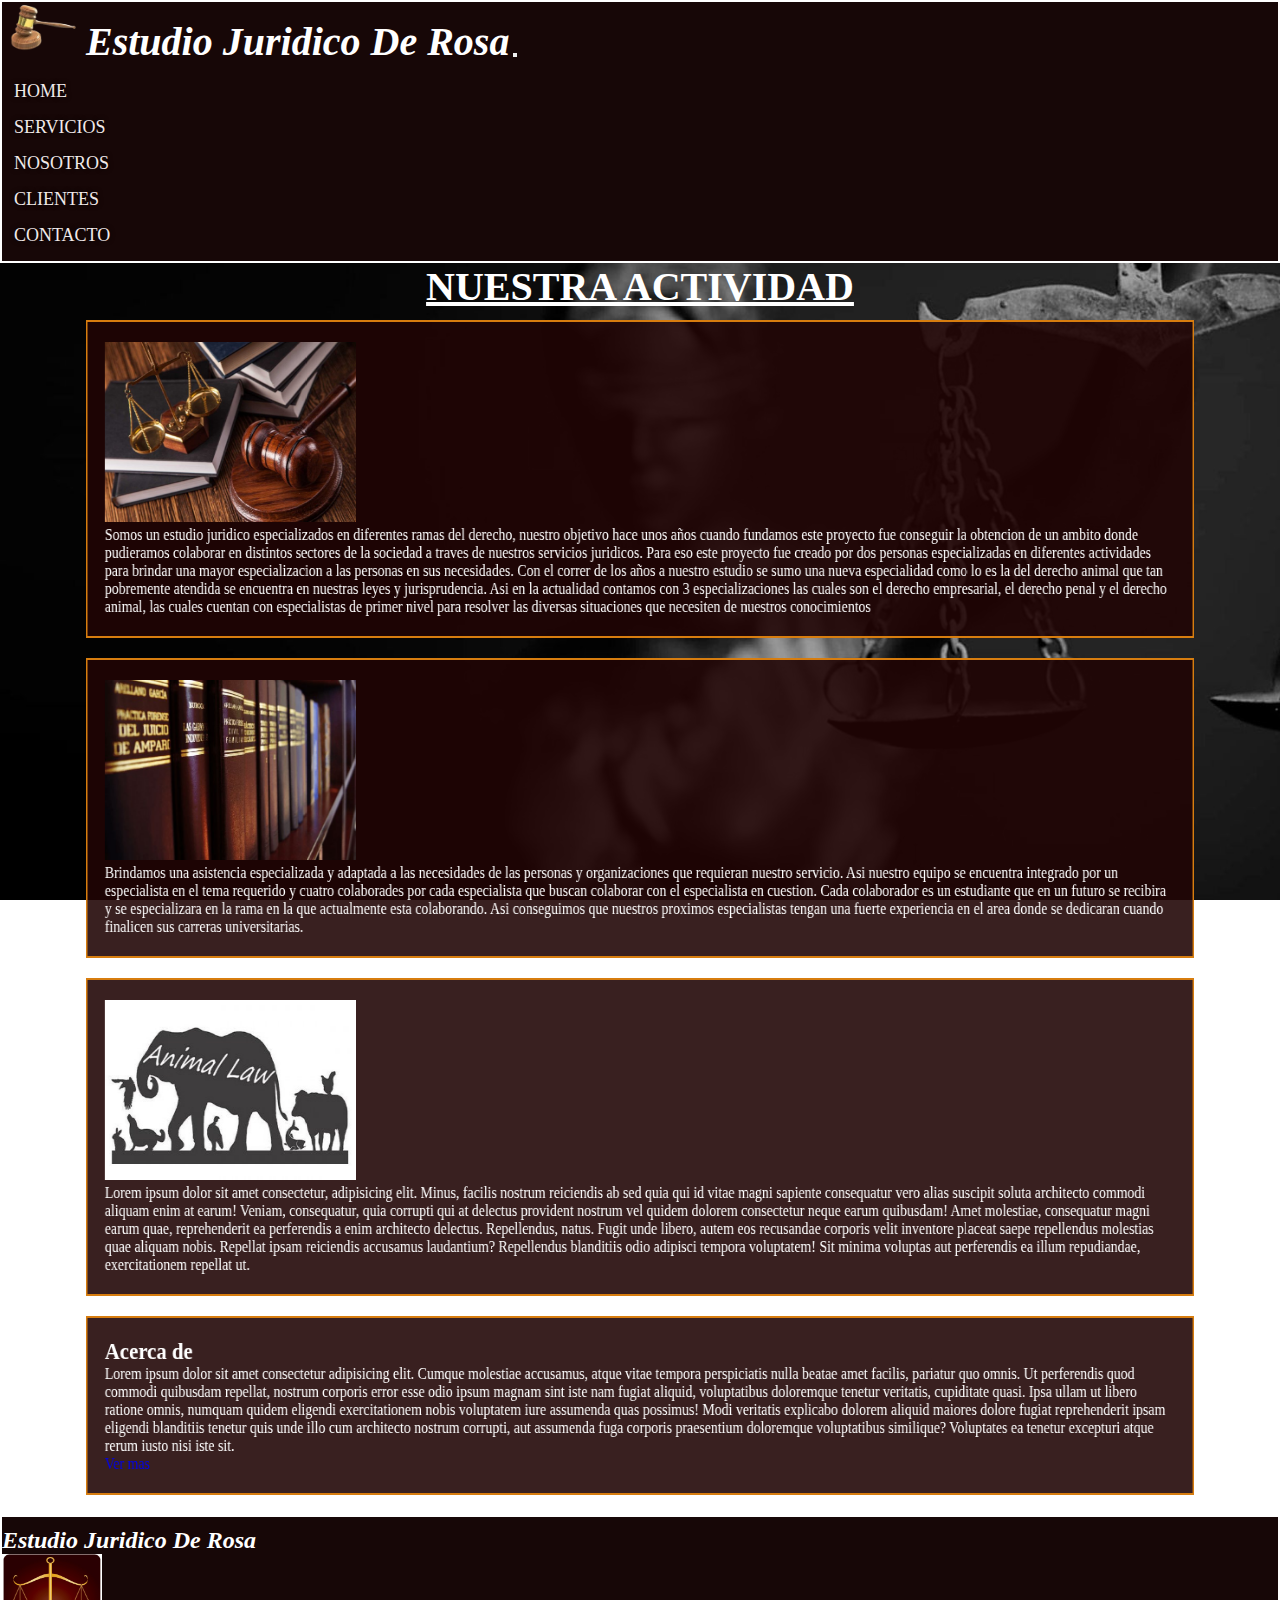
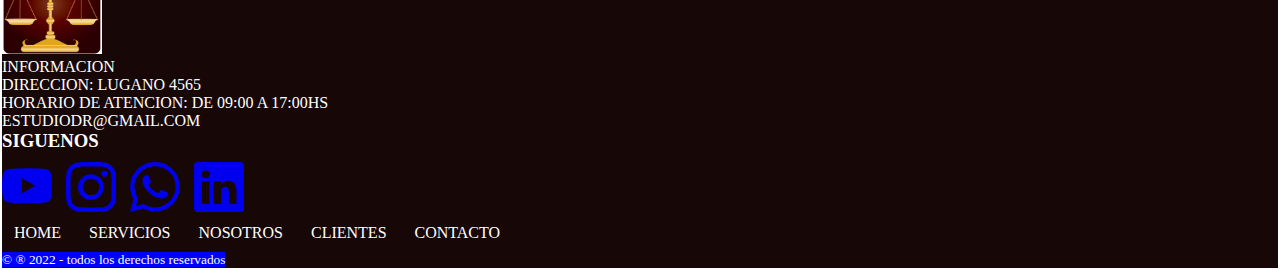
==== index.html @ 2b735aaf "agregando sass al proyecto" ====
<!DOCTYPE html>
<html lang="es">
<head>
<link rel="apple-touch-icon" sizes="180x180" href="./assets/favicon/apple-touch-icon.png">
<link rel="icon" type="image/png" sizes="32x32" href="./assets/favicon/favicon-32x32.png">
<link rel="icon" type="image/png" sizes="16x16" href="./assets/favicon/favicon-16x16.png">
<link rel="manifest" href="./assets/favicon/">
<link rel="preconnect" href="https://fonts.googleapis.com">
    <meta charset="UTF-8">
    <meta http-equiv="X-UA-Compatible" content="IE=edge">
    <meta name="viewport" content="width=device-width, initial-scale=1.0">
    <link rel="stylesheet" href="https://cdn.jsdelivr.net/npm/bootstrap@4.6.2/dist/css/bootstrap.min.css" integrity="sha384-xOolHFLEh07PJGoPkLv1IbcEPTNtaed2xpHsD9ESMhqIYd0nLMwNLD69Npy4HI+N" crossorigin="anonymous">
    <link rel="stylesheet" href="./css/nosotros.css">
    <title>home</title>
</head>
<body>
    <section class="grid1">
    <header class="container-fluid">
        <nav class="navbar navbar-expand-lg navbar-dark">
            <a class="navbar-brand" href="#"><img src="./assets/martillo-justicia-removebg-preview.png" alt="martillo"></a>
            <a class="tituloestudio navbar-brand" href="#">Estudio Juridico De Rosa</a>
            <button class="navbar-toggler" type="button" data-toggle="collapse" data-target="#collapsibleNavbar">
            <span class="navbar-toggler-icon"></span>
            </button>

            <div class="collapse navbar-collapse justify-content-end" id="collapsibleNavbar">
            <ul class="navbar-nav">
                <li class="nav-item">
                <a class="nav-link" href="#">Home</a>
                </li>
                <li class="nav-item">
                <a class="nav-link" href="./pages/servicios.html">Servicios</a>
                </li>
                <li class="nav-item">
                <a class="nav-link" href="./pages/nosotros.html">Nosotros</a>
                </li>
                <li class="nav-item">
                <a class="nav-link" href="./pages/clientes.html">Clientes</a>
                </li>
                <li class="nav-item">
                <a class="nav-link" href="./pages/contacto.html">Contacto</a>
                </li>
            </ul>
            </div>
        </nav>
    </header>
    <main class="container-fluid">
        <h2 class="tituloindex">nuestra actividad</h2>
        <section class="container-fluid">
            <div class="row">
        <article class="art1 col-sm-12 col-md-6 col-lg-12 text-center">
            <img src="assets/foto-Estudio-Juridico-Maria-Victoria-Giorda-01.jpg" class="rounded-circle img-fluid" alt="libros juridicos, balanza y martillo">
            <p class="text-center">Somos un estudio juridico especializados en diferentes ramas del derecho, nuestro objetivo hace unos años cuando fundamos este proyecto fue conseguir la obtencion de un ambito donde pudieramos colaborar en distintos sectores de la sociedad a traves de nuestros servicios juridicos. Para eso este proyecto fue creado por dos personas especializadas en diferentes actividades para brindar una mayor especializacion a las personas en sus necesidades. Con el correr de los años a nuestro estudio se sumo una nueva especialidad como lo es la del derecho animal que tan pobremente atendida se encuentra en nuestras leyes y jurisprudencia. Asi en la actualidad contamos con 3 especializaciones las cuales son el derecho empresarial, el derecho penal y el derecho animal, las cuales cuentan con especialistas de primer nivel para resolver las diversas situaciones que necesiten de nuestros conocimientos</p>
        </article>
        <article class="art1 col-sm-12 col-md-6 col-lg-12 text-center">
            <img src="assets/juridico2.jpg" class="rounded-circle img-fluid" alt="libros en estanteria">
            <p class="text-center">Brindamos una asistencia especializada y adaptada a las necesidades de las personas y organizaciones que requieran nuestro servicio. Asi nuestro equipo se encuentra integrado por un especialista en el tema requerido y cuatro colaborades por cada especialista que buscan colaborar con el especialista en cuestion. Cada colaborador es un estudiante que en un futuro se recibira y se especializara en la rama en la que actualmente esta colaborando. Asi conseguimos que nuestros proximos especialistas tengan una fuerte experiencia en el area donde se dedicaran cuando finalicen sus carreras universitarias.</p>
        </article>
        <article class="art1 col-sm-12 col-md-6 col-lg-6 text-center">
            <img src="assets/Animal Law Picture.jpg" class="rounded-circle img-fluid" alt="derecho animal"><p class="text-center">Lorem ipsum dolor sit amet consectetur, adipisicing elit. Minus, facilis nostrum reiciendis ab sed quia qui id vitae magni sapiente consequatur vero alias suscipit soluta architecto commodi aliquam enim at earum! Veniam, consequatur, quia corrupti qui at delectus provident nostrum vel quidem dolorem consectetur neque earum quibusdam! Amet molestiae, consequatur magni earum quae, reprehenderit ea perferendis a enim architecto delectus. Repellendus, natus. Fugit unde libero, autem eos recusandae corporis velit inventore placeat saepe repellendus molestias quae aliquam nobis. Repellat ipsam reiciendis accusamus laudantium? Repellendus blanditiis odio adipisci tempora voluptatem! Sit minima voluptas aut perferendis ea illum repudiandae, exercitationem repellat ut.</p>
        </article>
        <article class="art1 col-sm-12 col-md-6 col-lg-6">
            <h2 class="text-center">Acerca de</h2>
            <p class="text-center">Lorem ipsum dolor sit amet consectetur adipisicing elit. Cumque molestiae accusamus, atque vitae tempora perspiciatis nulla beatae amet facilis, pariatur quo omnis. Ut perferendis quod commodi quibusdam repellat, nostrum corporis error esse odio ipsum magnam sint iste nam fugiat aliquid, voluptatibus doloremque tenetur veritatis, cupiditate quasi. Ipsa ullam ut libero ratione omnis, numquam quidem eligendi exercitationem nobis voluptatem iure assumenda quas possimus! Modi veritatis explicabo dolorem aliquid maiores dolore fugiat reprehenderit ipsam eligendi blanditiis tenetur quis unde illo cum architecto nostrum corrupti, aut assumenda fuga corporis praesentium doloremque voluptatibus similique? Voluptates ea tenetur excepturi atque rerum iusto nisi iste sit.</p>
            <a href="./pages/nosotros.html" class="btn btn-primary text-center">Ver mas</a>
        </article>
    </div>
    </section>
    </main>
<footer class="nosfooter container-fluid">
    <section class="container-fluid">
        <div class="row">
            <article class="botnos col-sm-12 col-lg-4 text-center">
                <h2 class="titulofooternos">Estudio Juridico De Rosa</h2>
                <img src="../assets/Balanza_justicia.jpg" class="logofooter img-fluid" alt="balanza de la justicia" id="img-center">
            </article>
            <article class="col-sm-12 col-lg-4 text-center">
                <ul class="infonos">
                    <li>informacion</li>
                    <li><a class="direccion" href="https://goo.gl/maps/H2iLxFcvWAWeEneF6">direccion: lugano 4565</a></li>
                    <li>horario de atencion: de 09:00 a 17:00hs</li>
                    <li><a href="mailto:estudiodr@gmail.com?subject=Consultaproducto&body=Hola, quisiera arreglar una cita con ustedes para consultar sobre un tema referido sector de" target="_blank" class="direccion">estudiodr@gmail.com</a></li>
                </ul>
            </article>
            <article class="col-sm-12 col-lg-4 text-center">
                <div class="redesnos">
                    <h3 class="siguenos">siguenos</h3>
                <div class="espacios">
                    <a href="https://www.youtube.com/" target="_blank"><svg xmlns="http://www.w3.org/2000/svg" width="50" height="50" fill="currentColor" class="bi bi-youtube" viewBox="0 0 16 16">
                    <path d="M8.051 1.999h.089c.822.003 4.987.033 6.11.335a2.01 2.01 0 0 1 1.415 1.42c.101.38.172.883.22 1.402l.01.104.022.26.008.104c.065.914.073 1.77.074 1.957v.075c-.001.194-.01 1.108-.082 2.06l-.008.105-.009.104c-.05.572-.124 1.14-.235 1.558a2.007 2.007 0 0 1-1.415 1.42c-1.16.312-5.569.334-6.18.335h-.142c-.309 0-1.587-.006-2.927-.052l-.17-.006-.087-.004-.171-.007-.171-.007c-1.11-.049-2.167-.128-2.654-.26a2.007 2.007 0 0 1-1.415-1.419c-.111-.417-.185-.986-.235-1.558L.09 9.82l-.008-.104A31.4 31.4 0 0 1 0 7.68v-.123c.002-.215.01-.958.064-1.778l.007-.103.003-.052.008-.104.022-.26.01-.104c.048-.519.119-1.023.22-1.402a2.007 2.007 0 0 1 1.415-1.42c.487-.13 1.544-.21 2.654-.26l.17-.007.172-.006.086-.003.171-.007A99.788 99.788 0 0 1 7.858 2h.193zM6.4 5.209v4.818l4.157-2.408L6.4 5.209z"/>
                    </svg></a>
                    <a href="https://www.instagram.com/" target="_blank"><svg xmlns="http://www.w3.org/2000/svg" width="50" height="50" fill="currentColor" class="bi bi-instagram" viewBox="0 0 16 16">
                    <path d="M8 0C5.829 0 5.556.01 4.703.048 3.85.088 3.269.222 2.76.42a3.917 3.917 0 0 0-1.417.923A3.927 3.927 0 0 0 .42 2.76C.222 3.268.087 3.85.048 4.7.01 5.555 0 5.827 0 8.001c0 2.172.01 2.444.048 3.297.04.852.174 1.433.372 1.942.205.526.478.972.923 1.417.444.445.89.719 1.416.923.51.198 1.09.333 1.942.372C5.555 15.99 5.827 16 8 16s2.444-.01 3.298-.048c.851-.04 1.434-.174 1.943-.372a3.916 3.916 0 0 0 1.416-.923c.445-.445.718-.891.923-1.417.197-.509.332-1.09.372-1.942C15.99 10.445 16 10.173 16 8s-.01-2.445-.048-3.299c-.04-.851-.175-1.433-.372-1.941a3.926 3.926 0 0 0-.923-1.417A3.911 3.911 0 0 0 13.24.42c-.51-.198-1.092-.333-1.943-.372C10.443.01 10.172 0 7.998 0h.003zm-.717 1.442h.718c2.136 0 2.389.007 3.232.046.78.035 1.204.166 1.486.275.373.145.64.319.92.599.28.28.453.546.598.92.11.281.24.705.275 1.485.039.843.047 1.096.047 3.231s-.008 2.389-.047 3.232c-.035.78-.166 1.203-.275 1.485a2.47 2.47 0 0 1-.599.919c-.28.28-.546.453-.92.598-.28.11-.704.24-1.485.276-.843.038-1.096.047-3.232.047s-2.39-.009-3.233-.047c-.78-.036-1.203-.166-1.485-.276a2.478 2.478 0 0 1-.92-.598 2.48 2.48 0 0 1-.6-.92c-.109-.281-.24-.705-.275-1.485-.038-.843-.046-1.096-.046-3.233 0-2.136.008-2.388.046-3.231.036-.78.166-1.204.276-1.486.145-.373.319-.64.599-.92.28-.28.546-.453.92-.598.282-.11.705-.24 1.485-.276.738-.034 1.024-.044 2.515-.045v.002zm4.988 1.328a.96.96 0 1 0 0 1.92.96.96 0 0 0 0-1.92zm-4.27 1.122a4.109 4.109 0 1 0 0 8.217 4.109 4.109 0 0 0 0-8.217zm0 1.441a2.667 2.667 0 1 1 0 5.334 2.667 2.667 0 0 1 0-5.334z"/>
                    </svg></a>
                    <a href="https://web.whatsapp.com/" target="_blank"><svg xmlns="http://www.w3.org/2000/svg" width="50" height="50" fill="currentColor" class="bi bi-whatsapp" viewBox="0 0 16 16">
                    <path d="M13.601 2.326A7.854 7.854 0 0 0 7.994 0C3.627 0 .068 3.558.064 7.926c0 1.399.366 2.76 1.057 3.965L0 16l4.204-1.102a7.933 7.933 0 0 0 3.79.965h.004c4.368 0 7.926-3.558 7.93-7.93A7.898 7.898 0 0 0 13.6 2.326zM7.994 14.521a6.573 6.573 0 0 1-3.356-.92l-.24-.144-2.494.654.666-2.433-.156-.251a6.56 6.56 0 0 1-1.007-3.505c0-3.626 2.957-6.584 6.591-6.584a6.56 6.56 0 0 1 4.66 1.931 6.557 6.557 0 0 1 1.928 4.66c-.004 3.639-2.961 6.592-6.592 6.592zm3.615-4.934c-.197-.099-1.17-.578-1.353-.646-.182-.065-.315-.099-.445.099-.133.197-.513.646-.627.775-.114.133-.232.148-.43.05-.197-.1-.836-.308-1.592-.985-.59-.525-.985-1.175-1.103-1.372-.114-.198-.011-.304.088-.403.087-.088.197-.232.296-.346.1-.114.133-.198.198-.33.065-.134.034-.248-.015-.347-.05-.099-.445-1.076-.612-1.47-.16-.389-.323-.335-.445-.34-.114-.007-.247-.007-.38-.007a.729.729 0 0 0-.529.247c-.182.198-.691.677-.691 1.654 0 .977.71 1.916.81 2.049.098.133 1.394 2.132 3.383 2.992.47.205.84.326 1.129.418.475.152.904.129 1.246.08.38-.058 1.171-.48 1.338-.943.164-.464.164-.86.114-.943-.049-.084-.182-.133-.38-.232z"/>
                    </svg></a>
                    <a href="https://ar.linkedin.com/" target="_blank"><svg xmlns="http://www.w3.org/2000/svg" width="50" height="50" fill="currentColor" class="bi bi-linkedin" viewBox="0 0 16 16">
                    <path d="M0 1.146C0 .513.526 0 1.175 0h13.65C15.474 0 16 .513 16 1.146v13.708c0 .633-.526 1.146-1.175 1.146H1.175C.526 16 0 15.487 0 14.854V1.146zm4.943 12.248V6.169H2.542v7.225h2.401zm-1.2-8.212c.837 0 1.358-.554 1.358-1.248-.015-.709-.52-1.248-1.342-1.248-.822 0-1.359.54-1.359 1.248 0 .694.521 1.248 1.327 1.248h.016zm4.908 8.212V9.359c0-.216.016-.432.08-.586.173-.431.568-.878 1.232-.878.869 0 1.216.662 1.216 1.634v3.865h2.401V9.25c0-2.22-1.184-3.252-2.764-3.252-1.274 0-1.845.7-2.165 1.193v.025h-.016a5.54 5.54 0 0 1 .016-.025V6.169h-2.4c.03.678 0 7.225 0 7.225h2.4z"/>
                    </svg></a>
                </div>
                </div>
            </article>
            <article class="col-sm-12 col-lg-12 text-center">
                <nav class="menunosotrosfooter">
                    <ul class="menuu">
                        <li class="nos12"> <a href="#" class="noso">home</a></li>
                        <li class="nos12"> <a href="./pages/servicios.html" class="noso">servicios</a></li>
                        <li class="nos12"> <a href="./pages/nosotros.html" class="noso">nosotros</a></li>
                        <li class="nos12"> <a href="./pages/clientes.html" class="noso">clientes</a></li>
                        <li class="nos12"> <a href="./pages/contacto.html" class="noso">contacto</a></li>
                    </ul>
                </nav>
            </article>
            <article class="col-sm-12 col-lg-12 text-center">
                <div class="derechosfooter">
                    <small class="derechonoso">&copy; &reg; 2022 - todos los derechos reservados</small>
                </div>
            </article>
</footer>
</section>
<script src="https://cdn.jsdelivr.net/npm/jquery@3.5.1/dist/jquery.slim.min.js" integrity="sha384-DfXdz2htPH0lsSSs5nCTpuj/zy4C+OGpamoFVy38MVBnE+IbbVYUew+OrCXaRkfj" crossorigin="anonymous"></script>
<script src="https://cdn.jsdelivr.net/npm/popper.js@1.16.1/dist/umd/popper.min.js" integrity="sha384-9/reFTGAW83EW2RDu2S0VKaIzap3H66lZH81PoYlFhbGU+6BZp6G7niu735Sk7lN" crossorigin="anonymous"></script>
<script src="https://cdn.jsdelivr.net/npm/bootstrap@4.6.2/dist/js/bootstrap.min.js" integrity="sha384-+sLIOodYLS7CIrQpBjl+C7nPvqq+FbNUBDunl/OZv93DB7Ln/533i8e/mZXLi/P+" crossorigin="anonymous"></script>
</div>
</section>
</body>
</html>
---- css/nosotros.css ----
* {
  padding: 0%;
  margin: 0%;
  box-sizing: border-box;
  text-decoration: none;
  list-style: none;
}

/*page nosotros */
header {
  background-color: rgb(23, 7, 7);
  border: 2px solid white;
}
header .navbar-dark .nav-link {
  color: rgb(241, 233, 233) !important;
}

.mainnosotros .titulo22 {
  display: flex;
  justify-content: center;
  color: white;
  text-decoration: underline;
  font-size: 40px;
  padding-bottom: 10px;
  text-transform: uppercase;
}
.mainnosotros .nosotrostexto {
  color: white;
  text-align: center;
}
.mainnosotros .nuestroequipo {
  display: flex;
  justify-content: center;
  color: white;
  text-decoration: underline;
  font-size: 40px;
  padding-bottom: 10px;
  text-transform: uppercase;
}
.mainnosotros .artnos {
  background-color: rgba(33, 5, 5, 0.89);
  border: 2px solid rgb(215, 125, 15);
  padding-top: 10px;
  transform: rotateY(30deg);
  transition-duration: 2s;
  color: white;
  padding: 20px;
  margin-bottom: 20px;
}
.mainnosotros :hover {
  transform: scale(1);
  border-radius: 20px;
}
.mainnosotros .nombres {
  text-shadow: 0 0 10px #000;
}

.nosfooter {
  background-color: rgb(23, 7, 7);
  border: 2px solid white;
  color: white;
  padding-top: 10px;
}
.nosfooter .titulofooternos {
  color: white;
  font-family: "Cormorant SC", serif;
  font-style: italic;
}
.nosfooter .logofooter {
  height: 100px;
  width: 100px;
}
.nosfooter .infonos {
  font-family: "Times New Roman", Times, serif;
  text-transform: uppercase;
}
.nosfooter .direccion {
  color: white;
}
.nosfooter .direccion:hover {
  text-decoration: none;
  color: white;
}
.nosfooter .menunosotrosfooter .nos12 {
  display: inline-block;
  text-transform: uppercase;
  padding: 8px 12px;
}
.nosfooter .noso {
  color: white;
}
.nosfooter .noso:hover {
  text-decoration: none;
  color: white;
}
.nosfooter .siguenos {
  text-transform: uppercase;
  font-family: "Times New Roman", Times, serif;
}
.nosfooter .derechonoso {
  background-color: blue;
}
.nosfooter .espacios {
  letter-spacing: 10px;
  padding-top: 10px;
}

/*page index*/
header {
  background-color: rgb(23, 7, 7);
  border: 2px solid white;
}
header .tituloestudio {
  color: white;
  font-family: "Cormorant SC", serif;
  font-style: italic;
  font-size: 40px;
  font-weight: bold;
}
header .tituloestudio :hover {
  text-decoration: none;
  color: white;
}
header .navbar .navbar-brand img {
  width: 80px;
}
header .navbar .navbar-nav {
  font-size: 18px;
  line-height: 2;
  text-transform: uppercase;
  padding: 8px 12px;
  color: white;
}
header .navbar .navbar-nav a {
  color: white;
}
header .navbar .navbar-nav .nav-link {
  text-decoration: none;
  color: white;
  text-shadow: 0 0 5px #000;
}
header .navbar .nav-item:hover {
  background-color: brown;
  transform: scale(1.2);
  border-radius: 3px;
}

main {
  background-image: url(../assets/fondopagina.jpg);
  background-size: cover;
  background-attachment: fixed;
}
main .tituloindex {
  display: flex;
  justify-content: center;
  color: white;
  text-decoration: underline;
  font-size: 40px;
  padding-bottom: 10px;
  text-transform: uppercase;
}
main .art1 {
  background-color: rgba(33, 5, 5, 0.89);
  border: 2px solid rgb(215, 125, 15);
  padding-top: 10px;
  transform: rotateY(30deg);
  transition-duration: 2s;
  color: white;
  padding: 20px;
  margin-bottom: 20px;
}
main :hover {
  transform: scale(1);
  border-radius: 20px;
}
main .btn-primary:hover {
  background-color: rgb(233, 150, 72);
  color: rgb(70, 220, 247);
}
main img {
  height: 180px;
  width: 290px;
}

/* page servicios */
.mainservi {
  color: white;
}
.mainservi .tituloservi {
  display: flex;
  justify-content: center;
  font-size: 40px;
  text-transform: uppercase;
  text-decoration: underline;
}
.mainservi .articulo1servi {
  background-color: rgba(33, 5, 5, 0.89);
  border: 2px solid rgb(215, 125, 15);
  transition-duration: 2s;
}
.mainservi .articulo1servi:hover {
  transform: scale(1.1);
}
.mainservi .articulo2servi {
  background-color: rgba(33, 5, 5, 0.89);
  border: 2px solid rgb(215, 125, 15);
  transition-duration: 2s;
}
.mainservi .articulo2servi:hover {
  transform: scale(1.1);
}
.mainservi .articulo3servi {
  background-color: rgba(33, 5, 5, 0.89);
  border: 2px solid rgb(215, 125, 15);
  transition-duration: 2s;
}
.mainservi .articulo3servi:hover {
  transform: scale(1.1);
}
.mainservi .carousel-inner img {
  width: 100%;
  height: 50%;
}
.mainservi .carousel-inner .titulocarru {
  text-shadow: 0 0 10px #000;
  text-transform: capitalize;
  font-size: 50px;
}
.mainservi .carousel-inner .parrafocarru {
  font-size: 20px;
  font-style: italic;
}
.mainservi .carousel-indicators li {
  border-radius: 40%;
  height: 20px;
  width: 20px;
  border: 2px solid rgb(215, 125, 15);
}

/* page clientes */
.mainclientes {
  background-image: url(../assets/fondopagina.jpg);
  background-size: cover;
  background-attachment: fixed;
  gap: 20px;
  padding: 10px;
  color: white;
}
.mainclientes .clien0 .tituloclientes {
  font-size: 40px;
  text-transform: uppercase;
  text-decoration: underline;
}
.mainclientes .clien0 .parrafocliente {
  padding: 10px;
}
.mainclientes .nombrecliente {
  padding: 10px;
  font-style: italic;
  text-transform: uppercase;
}
.mainclientes .clien1 {
  background-color: rgba(33, 5, 5, 0.89);
  border: 2px solid rgb(215, 125, 15);
  text-align: center;
  transform: skewX(10deg);
}
.mainclientes .clien2 {
  background-color: rgba(33, 5, 5, 0.89);
  border: 2px solid rgb(215, 125, 15);
  text-align: center;
  transform: skewX(10deg);
}
.mainclientes .clien3 {
  background-color: rgba(33, 5, 5, 0.89);
  border: 2px solid rgb(215, 125, 15);
  text-align: center;
  transform: skewX(10deg);
}
.mainclientes .parra1 {
  padding: 10px;
}

/* page contacto */
.maincontacto {
  grid-area: maincontacto;
  background-image: url(../assets/fondopagina.jpg);
  background-size: cover;
  background-attachment: fixed;
  display: grid;
  grid-template-columns: 1fr;
  gap: 20px;
  padding: 10px;
  color: white;
}
.maincontacto .titulocontacto {
  display: flex;
  justify-content: center;
  font-size: 50px;
  text-transform: uppercase;
  text-decoration: underline;
  font-family: cursive;
  animation-duration: 2s;
  animation-name: aparecer;
  animation-delay: 5s;
  animation-direction: alternate;
  animation-iteration-count: infinite;
}
@keyframes aparecer {
  0% {
    opacity: 0;
  }
  100% {
    opacity: 1;
  }
}
.maincontacto .formulario {
  place-self: center;
  text-transform: uppercase;
}
.maincontacto .formulario input {
  transition: all 2s;
}
.maincontacto .formulario :focus {
  font-size: 50px;
  border: 4px solid cornflowerblue color red;
}
.maincontacto .formulario ::placeholder {
  color: black;
  font-weight: 900;
  text-align: center;
  font-style: italic;
}
.maincontacto .map {
  display: grid;
  place-self: center;
}
.maincontacto .map .titulomapa {
  display: flex;
  justify-content: center;
  font-size: 30px;
  text-transform: uppercase;
  text-decoration: underline;
  animation-duration: 2s;
  animation-name: aparecer;
  animation-delay: 5s;
  animation-direction: alternate;
  animation-iteration-count: infinite;
}
.maincontacto .map .mapa {
  display: grid;
  place-self: center;
  height: 280px;
  width: 380px;
}
.maincontacto .map .mapa:hover {
  transform: scale(1.1);
  transition: all 2s;
}

/*# sourceMappingURL=nosotros.css.map */
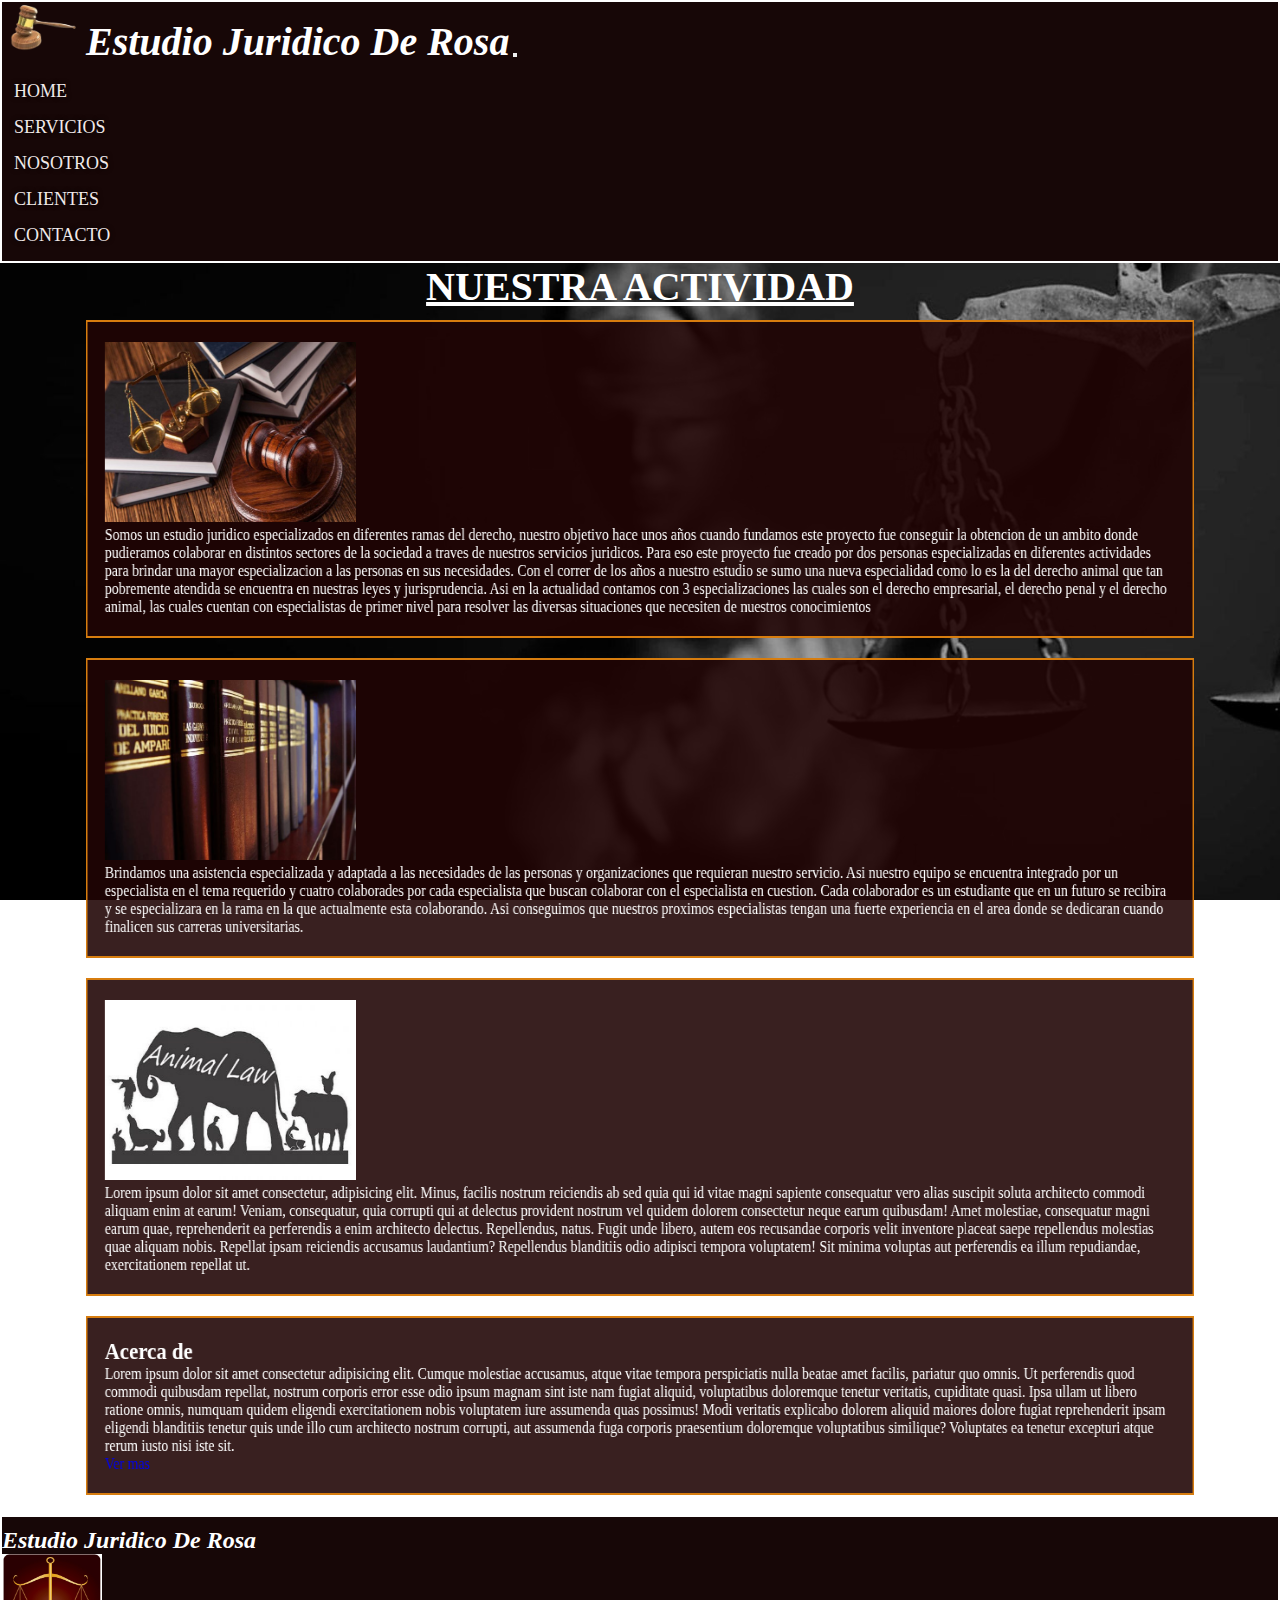
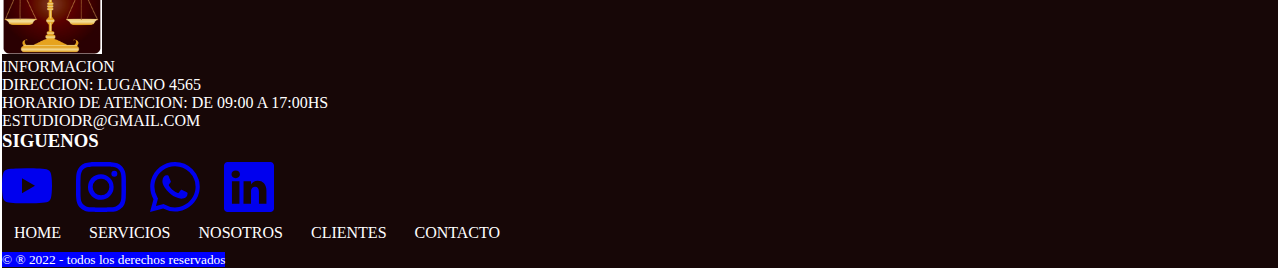
==== commit 1264f051: "agregando maps,mixim,extends,keywords" ====
--- a/index.html
+++ b/index.html
@@ -72,7 +72,7 @@
         <div class="row">
             <article class="botnos col-sm-12 col-lg-4 text-center">
                 <h2 class="titulofooternos">Estudio Juridico De Rosa</h2>
-                <img src="../assets/Balanza_justicia.jpg" class="logofooter img-fluid" alt="balanza de la justicia" id="img-center">
+                <img src="./assets/Balanza_justicia.jpg" class="logofooter img-fluid" alt="balanza de la justicia" id="img-center">
             </article>
             <article class="col-sm-12 col-lg-4 text-center">
                 <ul class="infonos">
@@ -85,7 +85,7 @@
             <article class="col-sm-12 col-lg-4 text-center">
                 <div class="redesnos">
                     <h3 class="siguenos">siguenos</h3>
-                <div class="espacios">
+                <div class="espacios1">
                     <a href="https://www.youtube.com/" target="_blank"><svg xmlns="http://www.w3.org/2000/svg" width="50" height="50" fill="currentColor" class="bi bi-youtube" viewBox="0 0 16 16">
                     <path d="M8.051 1.999h.089c.822.003 4.987.033 6.11.335a2.01 2.01 0 0 1 1.415 1.42c.101.38.172.883.22 1.402l.01.104.022.26.008.104c.065.914.073 1.77.074 1.957v.075c-.001.194-.01 1.108-.082 2.06l-.008.105-.009.104c-.05.572-.124 1.14-.235 1.558a2.007 2.007 0 0 1-1.415 1.42c-1.16.312-5.569.334-6.18.335h-.142c-.309 0-1.587-.006-2.927-.052l-.17-.006-.087-.004-.171-.007-.171-.007c-1.11-.049-2.167-.128-2.654-.26a2.007 2.007 0 0 1-1.415-1.419c-.111-.417-.185-.986-.235-1.558L.09 9.82l-.008-.104A31.4 31.4 0 0 1 0 7.68v-.123c.002-.215.01-.958.064-1.778l.007-.103.003-.052.008-.104.022-.26.01-.104c.048-.519.119-1.023.22-1.402a2.007 2.007 0 0 1 1.415-1.42c.487-.13 1.544-.21 2.654-.26l.17-.007.172-.006.086-.003.171-.007A99.788 99.788 0 0 1 7.858 2h.193zM6.4 5.209v4.818l4.157-2.408L6.4 5.209z"/>
                     </svg></a>
--- a/css/nosotros.css
+++ b/css/nosotros.css
@@ -38,9 +38,6 @@
   text-transform: uppercase;
 }
 .mainnosotros .artnos {
-  background-color: rgba(33, 5, 5, 0.89);
-  border: 2px solid rgb(215, 125, 15);
-  padding-top: 10px;
   transform: rotateY(30deg);
   transition-duration: 2s;
   color: white;
@@ -55,6 +52,12 @@
   text-shadow: 0 0 10px #000;
 }
 
+.artnos {
+  background-color: rgba(33, 5, 5, 0.89);
+  border: 2px solid rgb(215, 125, 15);
+  padding-top: 10px;
+}
+
 .nosfooter {
   background-color: rgb(23, 7, 7);
   border: 2px solid white;
@@ -100,9 +103,14 @@
 .nosfooter .derechonoso {
   background-color: blue;
 }
-.nosfooter .espacios {
-  letter-spacing: 10px;
+.nosfooter .espacios, .nosfooter .espacios4, .nosfooter .espacios3, .nosfooter .espacios2, .nosfooter .espacios1 {
+  letter-spacing: 20px;
   padding-top: 10px;
+}
+.nosfooter .espacios :hover, .nosfooter .espacios4 :hover, .nosfooter .espacios3 :hover, .nosfooter .espacios2 :hover, .nosfooter .espacios1 :hover {
+  color: rgb(215, 125, 15);
+  transform: scalex(1.2);
+  transition-duration: 2s;
 }
 
 /*page index*/
@@ -237,7 +245,7 @@
   border: 2px solid rgb(215, 125, 15);
 }
 
-/* page clientes */
+/* clientes */
 .mainclientes {
   background-image: url(../assets/fondopagina.jpg);
   background-size: cover;
@@ -282,6 +290,62 @@
 }
 
 /* page contacto */
+.btn--red {
+  background-color: rgba(33, 5, 5, 0.89);
+  border: 2px solid rgb(215, 125, 15);
+  font-family: Times;
+  color: red;
+  font-size: 25px;
+}
+
+.btn--yellow {
+  background-color: rgba(33, 5, 5, 0.89);
+  border: 2px solid rgb(215, 125, 15);
+  font-family: arial;
+  color: yellow;
+  font-size: 25px;
+}
+
+.btn--green {
+  background-color: rgba(33, 5, 5, 0.89);
+  border: 2px solid rgb(215, 125, 15);
+  font-family: curisve;
+  color: green;
+  font-size: 25px;
+}
+
+.btn--pink {
+  background-color: rgba(33, 5, 5, 0.89);
+  border: 2px solid rgb(215, 125, 15);
+  font-family: sans-serif;
+  color: pink;
+  font-size: 25px;
+}
+
+.btn--purple {
+  background-color: rgba(33, 5, 5, 0.89);
+  border: 2px solid rgb(215, 125, 15);
+  font-family: helvetica;
+  color: purple;
+  font-size: 25px;
+}
+
+.btn--blue {
+  background-color: rgba(33, 5, 5, 0.89);
+  border: 2px solid rgb(215, 125, 15);
+  font-family: verdana;
+  color: blue;
+  font-size: 25px;
+}
+
+.btn--white {
+  background-color: rgba(33, 5, 5, 0.89);
+  border: 2px solid rgb(215, 125, 15);
+  font-family: fantasy;
+  color: white;
+  font-size: 25px;
+}
+
 .maincontacto {
   grid-area: maincontacto;
   background-image: url(../assets/fondopagina.jpg);
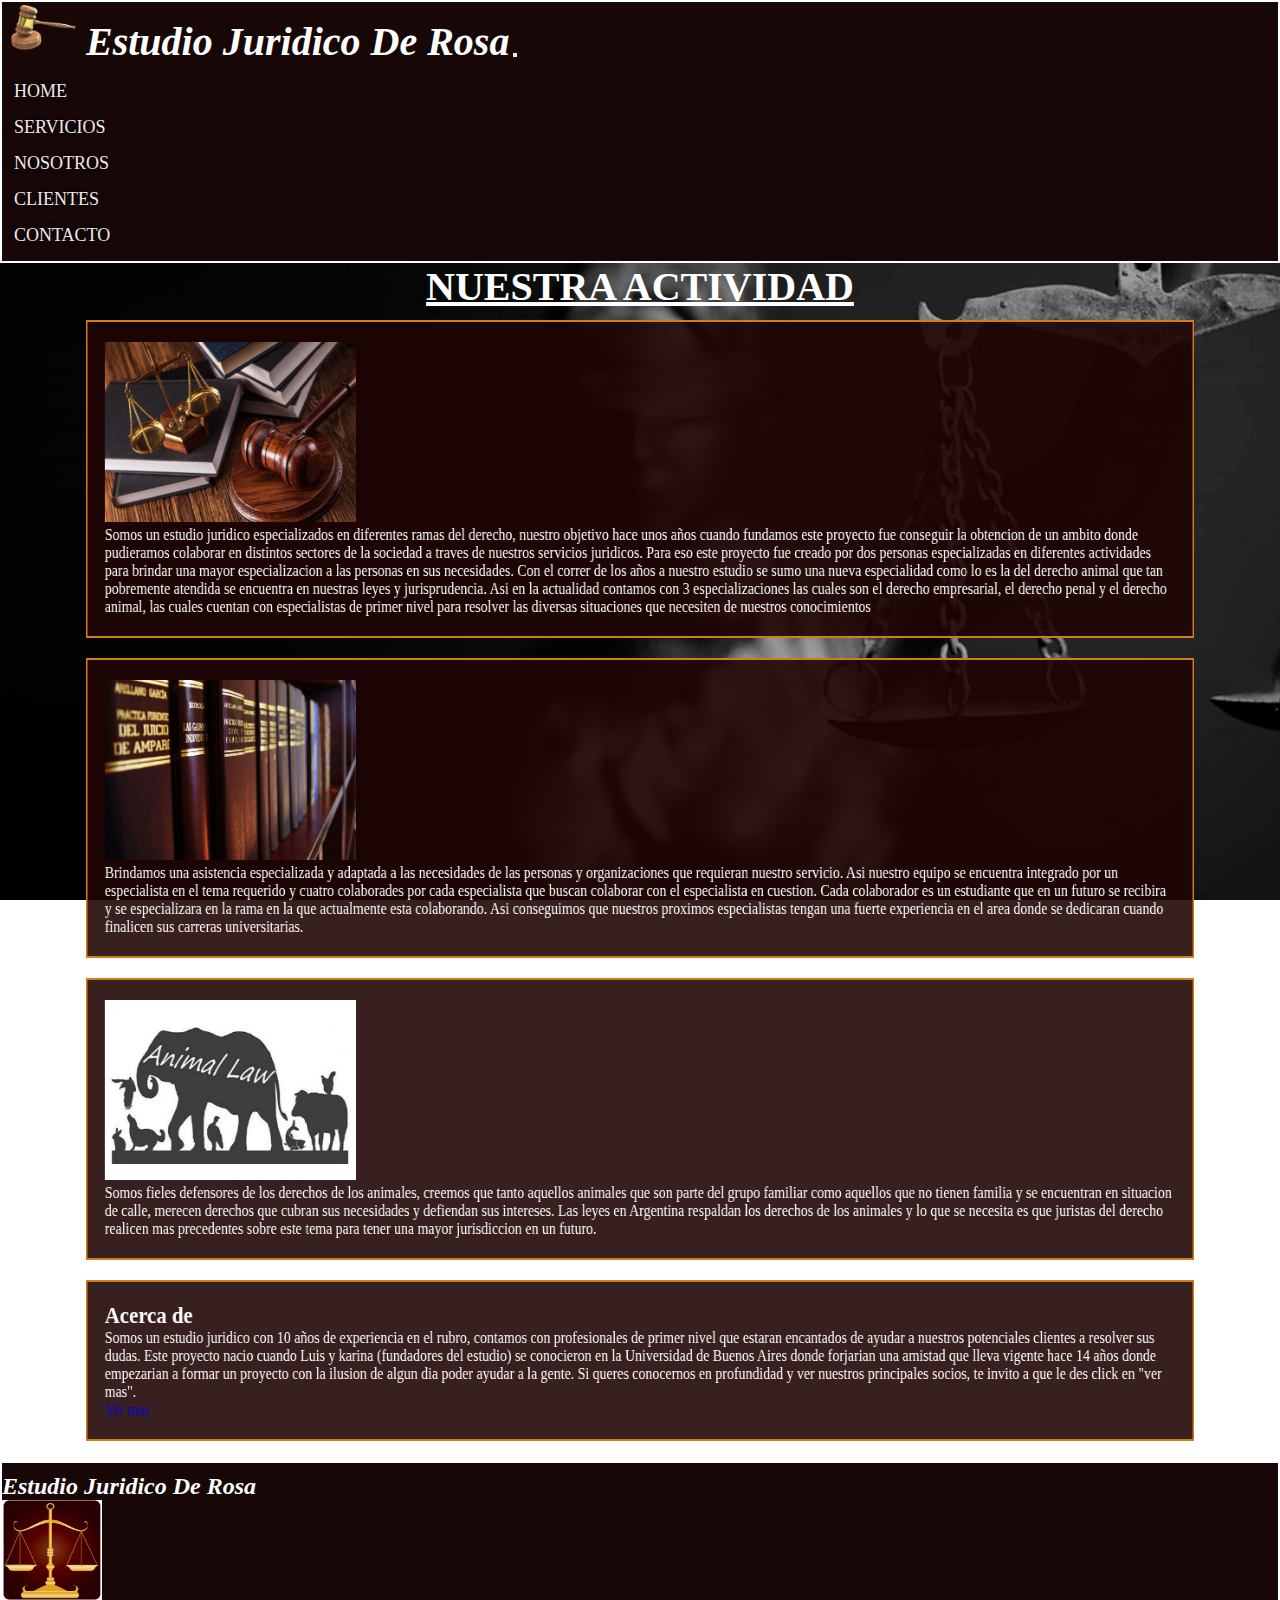
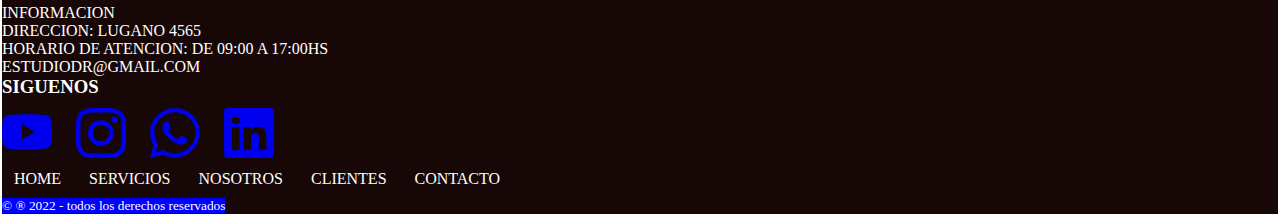
==== commit 451a2ed7: "cambiando descripcion de servicios" ====
--- a/index.html
+++ b/index.html
@@ -9,6 +9,8 @@
     <meta charset="UTF-8">
     <meta http-equiv="X-UA-Compatible" content="IE=edge">
     <meta name="viewport" content="width=device-width, initial-scale=1.0">
+    <meta name="description" content="abogados de derecho empresarial, abogados de derecho penal o abogados de derecho ambiental en provincia de buenos aires.">
+    <meta name="keywords" content="estudio juridico, de rosa, derecho animal, abogados">
     <link rel="stylesheet" href="https://cdn.jsdelivr.net/npm/bootstrap@4.6.2/dist/css/bootstrap.min.css" integrity="sha384-xOolHFLEh07PJGoPkLv1IbcEPTNtaed2xpHsD9ESMhqIYd0nLMwNLD69Npy4HI+N" crossorigin="anonymous">
     <link rel="stylesheet" href="./css/nosotros.css">
     <title>home</title>
@@ -57,11 +59,11 @@
             <p class="text-center">Brindamos una asistencia especializada y adaptada a las necesidades de las personas y organizaciones que requieran nuestro servicio. Asi nuestro equipo se encuentra integrado por un especialista en el tema requerido y cuatro colaborades por cada especialista que buscan colaborar con el especialista en cuestion. Cada colaborador es un estudiante que en un futuro se recibira y se especializara en la rama en la que actualmente esta colaborando. Asi conseguimos que nuestros proximos especialistas tengan una fuerte experiencia en el area donde se dedicaran cuando finalicen sus carreras universitarias.</p>
         </article>
         <article class="art1 col-sm-12 col-md-6 col-lg-6 text-center">
-            <img src="assets/Animal Law Picture.jpg" class="rounded-circle img-fluid" alt="derecho animal"><p class="text-center">Lorem ipsum dolor sit amet consectetur, adipisicing elit. Minus, facilis nostrum reiciendis ab sed quia qui id vitae magni sapiente consequatur vero alias suscipit soluta architecto commodi aliquam enim at earum! Veniam, consequatur, quia corrupti qui at delectus provident nostrum vel quidem dolorem consectetur neque earum quibusdam! Amet molestiae, consequatur magni earum quae, reprehenderit ea perferendis a enim architecto delectus. Repellendus, natus. Fugit unde libero, autem eos recusandae corporis velit inventore placeat saepe repellendus molestias quae aliquam nobis. Repellat ipsam reiciendis accusamus laudantium? Repellendus blanditiis odio adipisci tempora voluptatem! Sit minima voluptas aut perferendis ea illum repudiandae, exercitationem repellat ut.</p>
+            <img src="assets/Animal Law Picture.jpg" class="rounded-circle img-fluid" alt="derecho animal"><p class="text-center">Somos fieles defensores de los derechos de los animales, creemos que tanto aquellos animales que son parte del grupo familiar como aquellos que no tienen familia y se encuentran en situacion de calle, merecen derechos que cubran sus necesidades y defiendan sus intereses. Las leyes en Argentina respaldan los derechos de los animales y lo que se necesita es que juristas del derecho realicen mas precedentes sobre este tema para tener una mayor jurisdiccion en un futuro.</p>
         </article>
         <article class="art1 col-sm-12 col-md-6 col-lg-6">
             <h2 class="text-center">Acerca de</h2>
-            <p class="text-center">Lorem ipsum dolor sit amet consectetur adipisicing elit. Cumque molestiae accusamus, atque vitae tempora perspiciatis nulla beatae amet facilis, pariatur quo omnis. Ut perferendis quod commodi quibusdam repellat, nostrum corporis error esse odio ipsum magnam sint iste nam fugiat aliquid, voluptatibus doloremque tenetur veritatis, cupiditate quasi. Ipsa ullam ut libero ratione omnis, numquam quidem eligendi exercitationem nobis voluptatem iure assumenda quas possimus! Modi veritatis explicabo dolorem aliquid maiores dolore fugiat reprehenderit ipsam eligendi blanditiis tenetur quis unde illo cum architecto nostrum corrupti, aut assumenda fuga corporis praesentium doloremque voluptatibus similique? Voluptates ea tenetur excepturi atque rerum iusto nisi iste sit.</p>
+            <p class="text-center">Somos un estudio juridico con 10 años de experiencia en el rubro, contamos con profesionales de primer nivel que estaran encantados de ayudar a nuestros potenciales clientes a resolver sus dudas. Este proyecto nacio cuando Luis y karina (fundadores del estudio) se conocieron en la Universidad de Buenos Aires donde forjarian una amistad que lleva vigente hace 14 años donde empezarian a formar un proyecto con la ilusion de algun dia poder ayudar a la gente. Si queres conocernos en profundidad y ver nuestros principales socios, te invito a que le des click en "ver mas".</p>
             <a href="./pages/nosotros.html" class="btn btn-primary text-center">Ver mas</a>
         </article>
     </div>
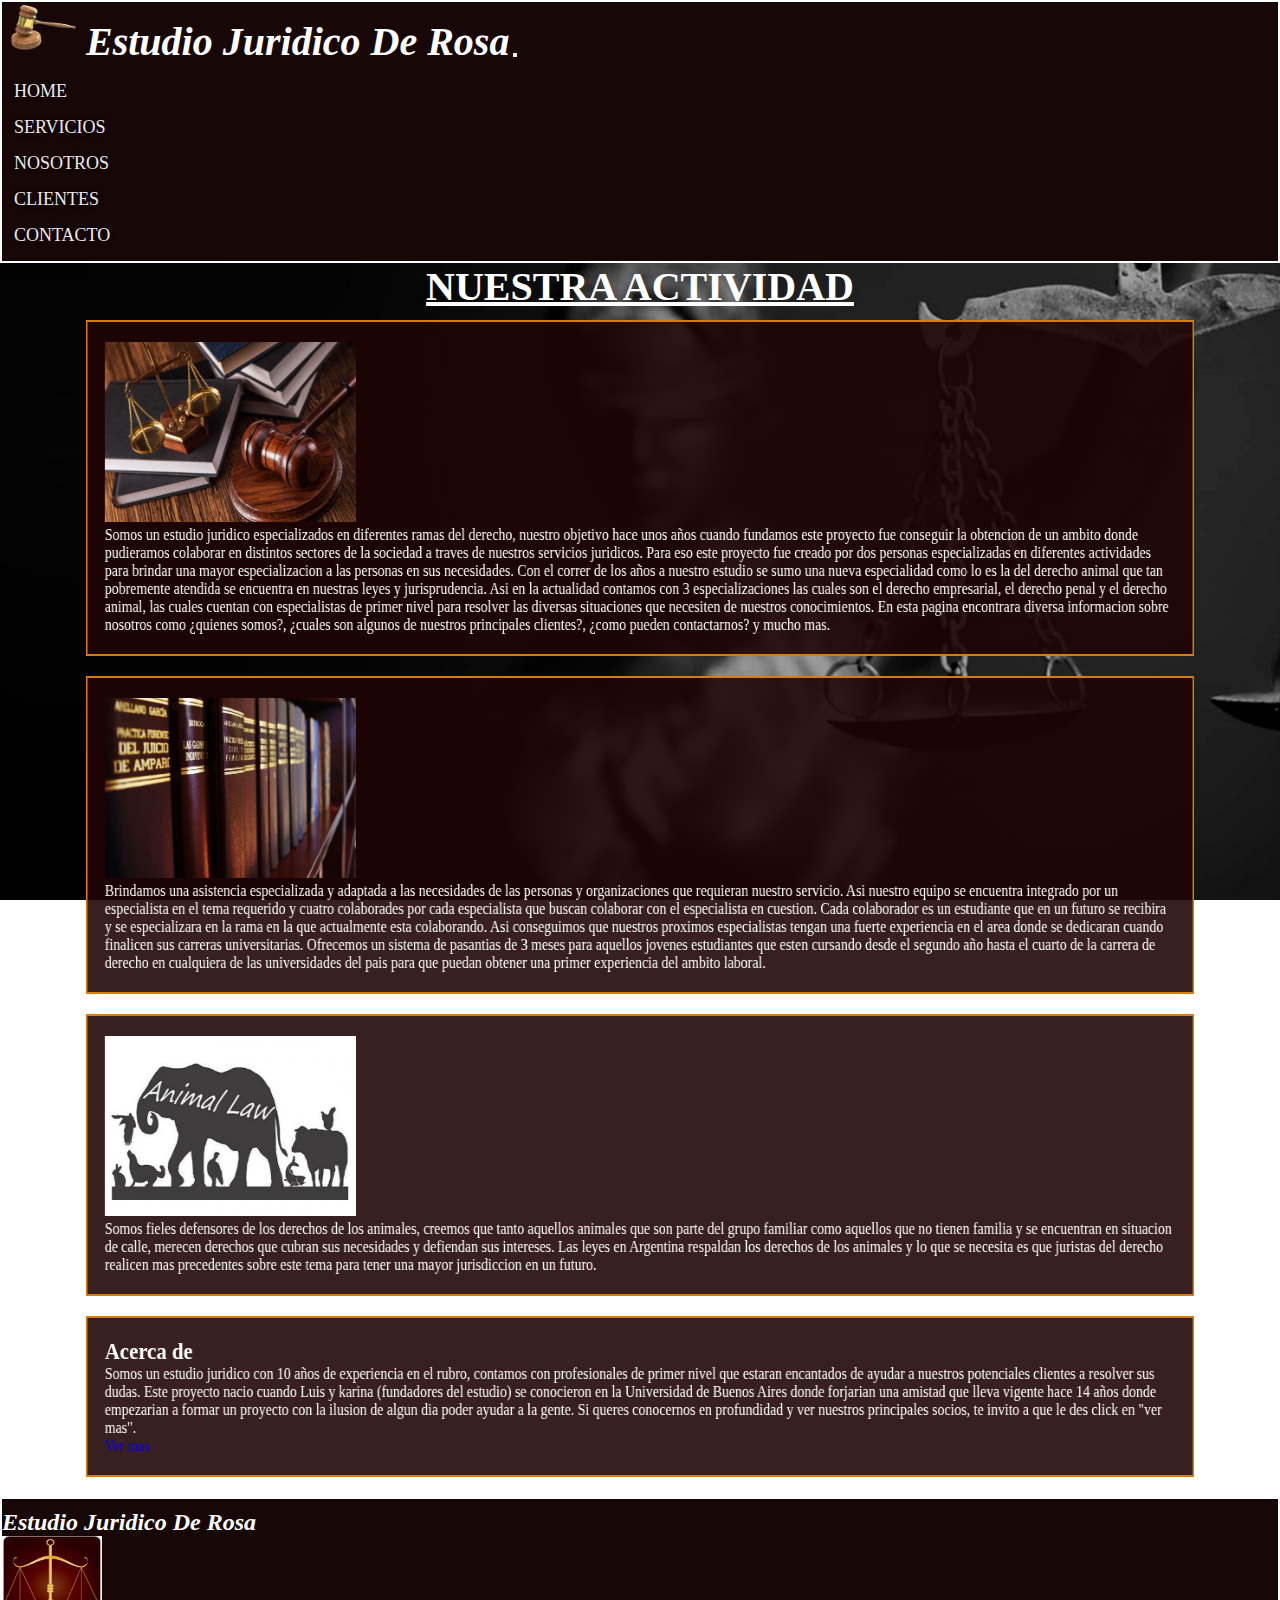
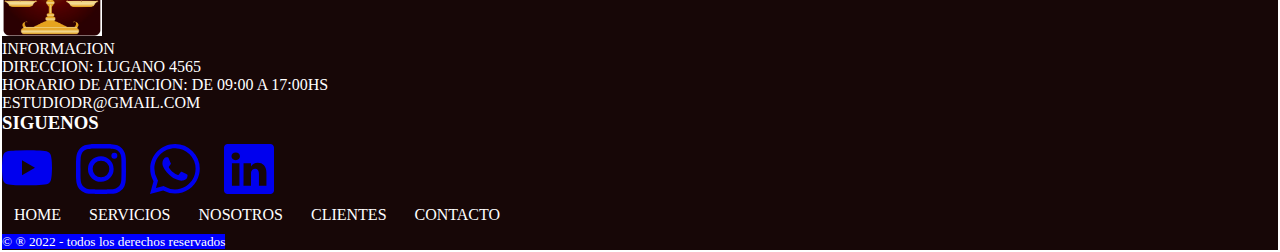
==== commit 16a474a2: "ultimas modificaciones al proyecto" ====
--- a/index.html
+++ b/index.html
@@ -1,130 +1,189 @@
 <!DOCTYPE html>
 <html lang="es">
+
 <head>
-<link rel="apple-touch-icon" sizes="180x180" href="./assets/favicon/apple-touch-icon.png">
-<link rel="icon" type="image/png" sizes="32x32" href="./assets/favicon/favicon-32x32.png">
-<link rel="icon" type="image/png" sizes="16x16" href="./assets/favicon/favicon-16x16.png">
-<link rel="manifest" href="./assets/favicon/">
-<link rel="preconnect" href="https://fonts.googleapis.com">
+    <link rel="apple-touch-icon" sizes="180x180" href="./assets/favicon/apple-touch-icon.png">
+    <link rel="icon" type="image/png" sizes="32x32" href="./assets/favicon/favicon-32x32.png">
+    <link rel="icon" type="image/png" sizes="16x16" href="./assets/favicon/favicon-16x16.png">
+    <link rel="manifest" href="./assets/favicon/">
+    <link rel="preconnect" href="https://fonts.googleapis.com">
     <meta charset="UTF-8">
     <meta http-equiv="X-UA-Compatible" content="IE=edge">
     <meta name="viewport" content="width=device-width, initial-scale=1.0">
-    <meta name="description" content="abogados de derecho empresarial, abogados de derecho penal o abogados de derecho ambiental en provincia de buenos aires.">
+    <meta name="description"
+        content="abogados de derecho empresarial, abogados de derecho penal o abogados de derecho ambiental en provincia de buenos aires.">
     <meta name="keywords" content="estudio juridico, de rosa, derecho animal, abogados">
-    <link rel="stylesheet" href="https://cdn.jsdelivr.net/npm/bootstrap@4.6.2/dist/css/bootstrap.min.css" integrity="sha384-xOolHFLEh07PJGoPkLv1IbcEPTNtaed2xpHsD9ESMhqIYd0nLMwNLD69Npy4HI+N" crossorigin="anonymous">
+    <link rel="stylesheet" href="https://cdn.jsdelivr.net/npm/bootstrap@4.6.2/dist/css/bootstrap.min.css"
+        integrity="sha384-xOolHFLEh07PJGoPkLv1IbcEPTNtaed2xpHsD9ESMhqIYd0nLMwNLD69Npy4HI+N" crossorigin="anonymous">
     <link rel="stylesheet" href="./css/nosotros.css">
     <title>home</title>
 </head>
+
 <body>
     <section class="grid1">
-    <header class="container-fluid">
-        <nav class="navbar navbar-expand-lg navbar-dark">
-            <a class="navbar-brand" href="#"><img src="./assets/martillo-justicia-removebg-preview.png" alt="martillo"></a>
-            <a class="tituloestudio navbar-brand" href="#">Estudio Juridico De Rosa</a>
-            <button class="navbar-toggler" type="button" data-toggle="collapse" data-target="#collapsibleNavbar">
-            <span class="navbar-toggler-icon"></span>
-            </button>
+        <header class="container-fluid">
+            <nav class="navbar navbar-expand-lg navbar-dark">
+                <a class="navbar-brand" href="#"><img src="./assets/martillo-justicia-removebg-preview.png"
+                        alt="martillo"></a>
+                <a class="tituloestudio navbar-brand" href="#">Estudio Juridico De Rosa</a>
+                <button class="navbar-toggler" type="button" data-toggle="collapse" data-target="#collapsibleNavbar">
+                    <span class="navbar-toggler-icon"></span>
+                </button>
 
-            <div class="collapse navbar-collapse justify-content-end" id="collapsibleNavbar">
-            <ul class="navbar-nav">
-                <li class="nav-item">
-                <a class="nav-link" href="#">Home</a>
-                </li>
-                <li class="nav-item">
-                <a class="nav-link" href="./pages/servicios.html">Servicios</a>
-                </li>
-                <li class="nav-item">
-                <a class="nav-link" href="./pages/nosotros.html">Nosotros</a>
-                </li>
-                <li class="nav-item">
-                <a class="nav-link" href="./pages/clientes.html">Clientes</a>
-                </li>
-                <li class="nav-item">
-                <a class="nav-link" href="./pages/contacto.html">Contacto</a>
-                </li>
-            </ul>
-            </div>
-        </nav>
-    </header>
-    <main class="container-fluid">
-        <h2 class="tituloindex">nuestra actividad</h2>
-        <section class="container-fluid">
-            <div class="row">
-        <article class="art1 col-sm-12 col-md-6 col-lg-12 text-center">
-            <img src="assets/foto-Estudio-Juridico-Maria-Victoria-Giorda-01.jpg" class="rounded-circle img-fluid" alt="libros juridicos, balanza y martillo">
-            <p class="text-center">Somos un estudio juridico especializados en diferentes ramas del derecho, nuestro objetivo hace unos años cuando fundamos este proyecto fue conseguir la obtencion de un ambito donde pudieramos colaborar en distintos sectores de la sociedad a traves de nuestros servicios juridicos. Para eso este proyecto fue creado por dos personas especializadas en diferentes actividades para brindar una mayor especializacion a las personas en sus necesidades. Con el correr de los años a nuestro estudio se sumo una nueva especialidad como lo es la del derecho animal que tan pobremente atendida se encuentra en nuestras leyes y jurisprudencia. Asi en la actualidad contamos con 3 especializaciones las cuales son el derecho empresarial, el derecho penal y el derecho animal, las cuales cuentan con especialistas de primer nivel para resolver las diversas situaciones que necesiten de nuestros conocimientos</p>
-        </article>
-        <article class="art1 col-sm-12 col-md-6 col-lg-12 text-center">
-            <img src="assets/juridico2.jpg" class="rounded-circle img-fluid" alt="libros en estanteria">
-            <p class="text-center">Brindamos una asistencia especializada y adaptada a las necesidades de las personas y organizaciones que requieran nuestro servicio. Asi nuestro equipo se encuentra integrado por un especialista en el tema requerido y cuatro colaborades por cada especialista que buscan colaborar con el especialista en cuestion. Cada colaborador es un estudiante que en un futuro se recibira y se especializara en la rama en la que actualmente esta colaborando. Asi conseguimos que nuestros proximos especialistas tengan una fuerte experiencia en el area donde se dedicaran cuando finalicen sus carreras universitarias.</p>
-        </article>
-        <article class="art1 col-sm-12 col-md-6 col-lg-6 text-center">
-            <img src="assets/Animal Law Picture.jpg" class="rounded-circle img-fluid" alt="derecho animal"><p class="text-center">Somos fieles defensores de los derechos de los animales, creemos que tanto aquellos animales que son parte del grupo familiar como aquellos que no tienen familia y se encuentran en situacion de calle, merecen derechos que cubran sus necesidades y defiendan sus intereses. Las leyes en Argentina respaldan los derechos de los animales y lo que se necesita es que juristas del derecho realicen mas precedentes sobre este tema para tener una mayor jurisdiccion en un futuro.</p>
-        </article>
-        <article class="art1 col-sm-12 col-md-6 col-lg-6">
-            <h2 class="text-center">Acerca de</h2>
-            <p class="text-center">Somos un estudio juridico con 10 años de experiencia en el rubro, contamos con profesionales de primer nivel que estaran encantados de ayudar a nuestros potenciales clientes a resolver sus dudas. Este proyecto nacio cuando Luis y karina (fundadores del estudio) se conocieron en la Universidad de Buenos Aires donde forjarian una amistad que lleva vigente hace 14 años donde empezarian a formar un proyecto con la ilusion de algun dia poder ayudar a la gente. Si queres conocernos en profundidad y ver nuestros principales socios, te invito a que le des click en "ver mas".</p>
-            <a href="./pages/nosotros.html" class="btn btn-primary text-center">Ver mas</a>
-        </article>
+                <div class="collapse navbar-collapse justify-content-end" id="collapsibleNavbar">
+                    <ul class="navbar-nav">
+                        <li class="nav-item">
+                            <a class="nav-link" href="#">Home</a>
+                        </li>
+                        <li class="nav-item">
+                            <a class="nav-link" href="./pages/servicios.html">Servicios</a>
+                        </li>
+                        <li class="nav-item">
+                            <a class="nav-link" href="./pages/nosotros.html">Nosotros</a>
+                        </li>
+                        <li class="nav-item">
+                            <a class="nav-link" href="./pages/clientes.html">Clientes</a>
+                        </li>
+                        <li class="nav-item">
+                            <a class="nav-link" href="./pages/contacto.html">Contacto</a>
+                        </li>
+                    </ul>
+                </div>
+            </nav>
+        </header>
+        <main class="container-fluid">
+            <h2 class="tituloindex">nuestra actividad</h2>
+            <section class="container-fluid">
+                <div class="row">
+                    <article class="art1 col-xs-12 col-sm-12 col-md-6 col-lg-12 text-center">
+                        <img src="assets/foto-Estudio-Juridico-Maria-Victoria-Giorda-01.jpg"
+                            class="rounded-circle img-fluid" alt="libros juridicos, balanza y martillo">
+                        <p class="textoindex text-center">Somos un estudio juridico especializados en diferentes ramas del derecho,
+                            nuestro objetivo hace unos años cuando fundamos este proyecto fue conseguir la obtencion de
+                            un ambito donde pudieramos colaborar en distintos sectores de la sociedad a traves de
+                            nuestros servicios juridicos. Para eso este proyecto fue creado por dos personas
+                            especializadas en diferentes actividades para brindar una mayor especializacion a las
+                            personas en sus necesidades. Con el correr de los años a nuestro estudio se sumo una nueva
+                            especialidad como lo es la del derecho animal que tan pobremente atendida se encuentra en
+                            nuestras leyes y jurisprudencia. Asi en la actualidad contamos con 3 especializaciones las
+                            cuales son el derecho empresarial, el derecho penal y el derecho animal, las cuales cuentan
+                            con especialistas de primer nivel para resolver las diversas situaciones que necesiten de
+                            nuestros conocimientos. En esta pagina encontrara diversa informacion sobre nosotros como ¿quienes somos?,
+                            ¿cuales son algunos de nuestros principales clientes?, ¿como pueden contactarnos? y mucho mas.</p>
+                    </article>
+                    <article class="art1 col-xs-12 col-sm-12 col-md-6 col-lg-12 text-center">
+                        <img src="assets/juridico2.jpg" class="rounded-circle img-fluid" alt="libros en estanteria">
+                        <p class="textoindex text-center">Brindamos una asistencia especializada y adaptada a las necesidades de
+                            las personas y organizaciones que requieran nuestro servicio. Asi nuestro equipo se
+                            encuentra integrado por un especialista en el tema requerido y cuatro colaborades por cada
+                            especialista que buscan colaborar con el especialista en cuestion. Cada colaborador es un
+                            estudiante que en un futuro se recibira y se especializara en la rama en la que actualmente
+                            esta colaborando. Asi conseguimos que nuestros proximos especialistas tengan una fuerte
+                            experiencia en el area donde se dedicaran cuando finalicen sus carreras universitarias. 
+                            Ofrecemos un sistema de pasantias de 3 meses para aquellos jovenes estudiantes que esten 
+                            cursando desde el segundo año hasta el cuarto de la carrera de derecho en cualquiera de las 
+                            universidades del pais para que puedan obtener una primer experiencia del ambito laboral.</p>
+                    </article>
+                    <article class="art1 col-xs-12  col-sm-12 col-md-6 col-lg-6 text-center">
+                        <img src="assets/Animal Law Picture.jpg" class="rounded-circle img-fluid" alt="derecho animal">
+                        <p class="textoindex text-center">Somos fieles defensores de los derechos de los animales, creemos que
+                            tanto aquellos animales que son parte del grupo familiar como aquellos que no tienen familia
+                            y se encuentran en situacion de calle, merecen derechos que cubran sus necesidades y
+                            defiendan sus intereses. Las leyes en Argentina respaldan los derechos de los animales y lo
+                            que se necesita es que juristas del derecho realicen mas precedentes sobre este tema para
+                            tener una mayor jurisdiccion en un futuro.</p>
+                    </article>
+                    <article class="art1 col-xs-12  col-sm-12 col-md-6 col-lg-6">
+                        <h2 class="text-center">Acerca de</h2>
+                        <p class="textoindex text-center">Somos un estudio juridico con 10 años de experiencia en el rubro,
+                            contamos con profesionales de primer nivel que estaran encantados de ayudar a nuestros
+                            potenciales clientes a resolver sus dudas. Este proyecto nacio cuando Luis y karina
+                            (fundadores del estudio) se conocieron en la Universidad de Buenos Aires donde forjarian una
+                            amistad que lleva vigente hace 14 años donde empezarian a formar un proyecto con la ilusion
+                            de algun dia poder ayudar a la gente. Si queres conocernos en profundidad y ver nuestros
+                            principales socios, te invito a que le des click en "ver mas".</p>
+                        <a href="./pages/nosotros.html" class="btn btn-primary text-center">Ver mas</a>
+                    </article>
+                </div>
+            </section>
+        </main>
+        <footer class="nosfooter container-fluid">
+            <section class="container-fluid">
+                <div class="row">
+                    <article class="botnos col-xs-12 col-sm-12 col-lg-4 text-center">
+                        <h2 class="titulofooternos">Estudio Juridico De Rosa</h2>
+                        <img src="./assets/Balanza_justicia.jpg" class="logofooter img-fluid"
+                            alt="balanza de la justicia" id="img-center">
+                    </article>
+                    <article class="col-xs-12 col-sm-12 col-lg-4 text-center">
+                        <ul class="infonos">
+                            <li>informacion</li>
+                            <li><a class="direccion" href="https://goo.gl/maps/H2iLxFcvWAWeEneF6">direccion: lugano
+                                    4565</a></li>
+                            <li>horario de atencion: de 09:00 a 17:00hs</li>
+                            <li><a href="mailto:estudiodr@gmail.com?subject=Consultaproducto&body=Hola, quisiera arreglar una cita con ustedes para consultar sobre un tema referido sector de"
+                                    target="_blank" class="direccion">estudiodr@gmail.com</a></li>
+                        </ul>
+                    </article>
+                    <article class="col-xs-12 col-sm-12 col-lg-4 text-center">
+                        <div class="redesnos">
+                            <h3 class="siguenos">siguenos</h3>
+                            <div class="espacios1">
+                                <a href="https://www.youtube.com/" target="_blank"><svg
+                                        xmlns="http://www.w3.org/2000/svg" width="50" height="50" fill="currentColor"
+                                        class="bi bi-youtube" viewBox="0 0 16 16">
+                                        <path
+                                            d="M8.051 1.999h.089c.822.003 4.987.033 6.11.335a2.01 2.01 0 0 1 1.415 1.42c.101.38.172.883.22 1.402l.01.104.022.26.008.104c.065.914.073 1.77.074 1.957v.075c-.001.194-.01 1.108-.082 2.06l-.008.105-.009.104c-.05.572-.124 1.14-.235 1.558a2.007 2.007 0 0 1-1.415 1.42c-1.16.312-5.569.334-6.18.335h-.142c-.309 0-1.587-.006-2.927-.052l-.17-.006-.087-.004-.171-.007-.171-.007c-1.11-.049-2.167-.128-2.654-.26a2.007 2.007 0 0 1-1.415-1.419c-.111-.417-.185-.986-.235-1.558L.09 9.82l-.008-.104A31.4 31.4 0 0 1 0 7.68v-.123c.002-.215.01-.958.064-1.778l.007-.103.003-.052.008-.104.022-.26.01-.104c.048-.519.119-1.023.22-1.402a2.007 2.007 0 0 1 1.415-1.42c.487-.13 1.544-.21 2.654-.26l.17-.007.172-.006.086-.003.171-.007A99.788 99.788 0 0 1 7.858 2h.193zM6.4 5.209v4.818l4.157-2.408L6.4 5.209z" />
+                                    </svg></a>
+                                <a href="https://www.instagram.com/" target="_blank"><svg
+                                        xmlns="http://www.w3.org/2000/svg" width="50" height="50" fill="currentColor"
+                                        class="bi bi-instagram" viewBox="0 0 16 16">
+                                        <path
+                                            d="M8 0C5.829 0 5.556.01 4.703.048 3.85.088 3.269.222 2.76.42a3.917 3.917 0 0 0-1.417.923A3.927 3.927 0 0 0 .42 2.76C.222 3.268.087 3.85.048 4.7.01 5.555 0 5.827 0 8.001c0 2.172.01 2.444.048 3.297.04.852.174 1.433.372 1.942.205.526.478.972.923 1.417.444.445.89.719 1.416.923.51.198 1.09.333 1.942.372C5.555 15.99 5.827 16 8 16s2.444-.01 3.298-.048c.851-.04 1.434-.174 1.943-.372a3.916 3.916 0 0 0 1.416-.923c.445-.445.718-.891.923-1.417.197-.509.332-1.09.372-1.942C15.99 10.445 16 10.173 16 8s-.01-2.445-.048-3.299c-.04-.851-.175-1.433-.372-1.941a3.926 3.926 0 0 0-.923-1.417A3.911 3.911 0 0 0 13.24.42c-.51-.198-1.092-.333-1.943-.372C10.443.01 10.172 0 7.998 0h.003zm-.717 1.442h.718c2.136 0 2.389.007 3.232.046.78.035 1.204.166 1.486.275.373.145.64.319.92.599.28.28.453.546.598.92.11.281.24.705.275 1.485.039.843.047 1.096.047 3.231s-.008 2.389-.047 3.232c-.035.78-.166 1.203-.275 1.485a2.47 2.47 0 0 1-.599.919c-.28.28-.546.453-.92.598-.28.11-.704.24-1.485.276-.843.038-1.096.047-3.232.047s-2.39-.009-3.233-.047c-.78-.036-1.203-.166-1.485-.276a2.478 2.478 0 0 1-.92-.598 2.48 2.48 0 0 1-.6-.92c-.109-.281-.24-.705-.275-1.485-.038-.843-.046-1.096-.046-3.233 0-2.136.008-2.388.046-3.231.036-.78.166-1.204.276-1.486.145-.373.319-.64.599-.92.28-.28.546-.453.92-.598.282-.11.705-.24 1.485-.276.738-.034 1.024-.044 2.515-.045v.002zm4.988 1.328a.96.96 0 1 0 0 1.92.96.96 0 0 0 0-1.92zm-4.27 1.122a4.109 4.109 0 1 0 0 8.217 4.109 4.109 0 0 0 0-8.217zm0 1.441a2.667 2.667 0 1 1 0 5.334 2.667 2.667 0 0 1 0-5.334z" />
+                                    </svg></a>
+                                <a href="https://web.whatsapp.com/" target="_blank"><svg
+                                        xmlns="http://www.w3.org/2000/svg" width="50" height="50" fill="currentColor"
+                                        class="bi bi-whatsapp" viewBox="0 0 16 16">
+                                        <path
+                                            d="M13.601 2.326A7.854 7.854 0 0 0 7.994 0C3.627 0 .068 3.558.064 7.926c0 1.399.366 2.76 1.057 3.965L0 16l4.204-1.102a7.933 7.933 0 0 0 3.79.965h.004c4.368 0 7.926-3.558 7.93-7.93A7.898 7.898 0 0 0 13.6 2.326zM7.994 14.521a6.573 6.573 0 0 1-3.356-.92l-.24-.144-2.494.654.666-2.433-.156-.251a6.56 6.56 0 0 1-1.007-3.505c0-3.626 2.957-6.584 6.591-6.584a6.56 6.56 0 0 1 4.66 1.931 6.557 6.557 0 0 1 1.928 4.66c-.004 3.639-2.961 6.592-6.592 6.592zm3.615-4.934c-.197-.099-1.17-.578-1.353-.646-.182-.065-.315-.099-.445.099-.133.197-.513.646-.627.775-.114.133-.232.148-.43.05-.197-.1-.836-.308-1.592-.985-.59-.525-.985-1.175-1.103-1.372-.114-.198-.011-.304.088-.403.087-.088.197-.232.296-.346.1-.114.133-.198.198-.33.065-.134.034-.248-.015-.347-.05-.099-.445-1.076-.612-1.47-.16-.389-.323-.335-.445-.34-.114-.007-.247-.007-.38-.007a.729.729 0 0 0-.529.247c-.182.198-.691.677-.691 1.654 0 .977.71 1.916.81 2.049.098.133 1.394 2.132 3.383 2.992.47.205.84.326 1.129.418.475.152.904.129 1.246.08.38-.058 1.171-.48 1.338-.943.164-.464.164-.86.114-.943-.049-.084-.182-.133-.38-.232z" />
+                                    </svg></a>
+                                <a href="https://ar.linkedin.com/" target="_blank"><svg
+                                        xmlns="http://www.w3.org/2000/svg" width="50" height="50" fill="currentColor"
+                                        class="bi bi-linkedin" viewBox="0 0 16 16">
+                                        <path
+                                            d="M0 1.146C0 .513.526 0 1.175 0h13.65C15.474 0 16 .513 16 1.146v13.708c0 .633-.526 1.146-1.175 1.146H1.175C.526 16 0 15.487 0 14.854V1.146zm4.943 12.248V6.169H2.542v7.225h2.401zm-1.2-8.212c.837 0 1.358-.554 1.358-1.248-.015-.709-.52-1.248-1.342-1.248-.822 0-1.359.54-1.359 1.248 0 .694.521 1.248 1.327 1.248h.016zm4.908 8.212V9.359c0-.216.016-.432.08-.586.173-.431.568-.878 1.232-.878.869 0 1.216.662 1.216 1.634v3.865h2.401V9.25c0-2.22-1.184-3.252-2.764-3.252-1.274 0-1.845.7-2.165 1.193v.025h-.016a5.54 5.54 0 0 1 .016-.025V6.169h-2.4c.03.678 0 7.225 0 7.225h2.4z" />
+                                    </svg></a>
+                            </div>
+                        </div>
+                    </article>
+                    <article class="col-xs-12 col-sm-12 col-lg-12 text-center">
+                        <nav class="menunosotrosfooter">
+                            <ul class="menuu">
+                                <li class="nos12"> <a href="#" class="noso">home</a></li>
+                                <li class="nos12"> <a href="./pages/servicios.html" class="noso">servicios</a></li>
+                                <li class="nos12"> <a href="./pages/nosotros.html" class="noso">nosotros</a></li>
+                                <li class="nos12"> <a href="./pages/clientes.html" class="noso">clientes</a></li>
+                                <li class="nos12"> <a href="./pages/contacto.html" class="noso">contacto</a></li>
+                            </ul>
+                        </nav>
+                    </article>
+                    <article class="col-xs-12 col-sm-12 col-lg-12 text-center">
+                        <div class="derechosfooter">
+                            <small class="derechonoso">&copy; &reg; 2022 - todos los derechos reservados</small>
+                        </div>
+                    </article>
+        </footer>
+    </section>
+    <script src="https://cdn.jsdelivr.net/npm/jquery@3.5.1/dist/jquery.slim.min.js"
+        integrity="sha384-DfXdz2htPH0lsSSs5nCTpuj/zy4C+OGpamoFVy38MVBnE+IbbVYUew+OrCXaRkfj" crossorigin="anonymous">
+    </script>
+    <script src="https://cdn.jsdelivr.net/npm/popper.js@1.16.1/dist/umd/popper.min.js"
+        integrity="sha384-9/reFTGAW83EW2RDu2S0VKaIzap3H66lZH81PoYlFhbGU+6BZp6G7niu735Sk7lN" crossorigin="anonymous">
+    </script>
+    <script src="https://cdn.jsdelivr.net/npm/bootstrap@4.6.2/dist/js/bootstrap.min.js"
+        integrity="sha384-+sLIOodYLS7CIrQpBjl+C7nPvqq+FbNUBDunl/OZv93DB7Ln/533i8e/mZXLi/P+" crossorigin="anonymous">
+    </script>
     </div>
     </section>
-    </main>
-<footer class="nosfooter container-fluid">
-    <section class="container-fluid">
-        <div class="row">
-            <article class="botnos col-sm-12 col-lg-4 text-center">
-                <h2 class="titulofooternos">Estudio Juridico De Rosa</h2>
-                <img src="./assets/Balanza_justicia.jpg" class="logofooter img-fluid" alt="balanza de la justicia" id="img-center">
-            </article>
-            <article class="col-sm-12 col-lg-4 text-center">
-                <ul class="infonos">
-                    <li>informacion</li>
-                    <li><a class="direccion" href="https://goo.gl/maps/H2iLxFcvWAWeEneF6">direccion: lugano 4565</a></li>
-                    <li>horario de atencion: de 09:00 a 17:00hs</li>
-                    <li><a href="mailto:estudiodr@gmail.com?subject=Consultaproducto&body=Hola, quisiera arreglar una cita con ustedes para consultar sobre un tema referido sector de" target="_blank" class="direccion">estudiodr@gmail.com</a></li>
-                </ul>
-            </article>
-            <article class="col-sm-12 col-lg-4 text-center">
-                <div class="redesnos">
-                    <h3 class="siguenos">siguenos</h3>
-                <div class="espacios1">
-                    <a href="https://www.youtube.com/" target="_blank"><svg xmlns="http://www.w3.org/2000/svg" width="50" height="50" fill="currentColor" class="bi bi-youtube" viewBox="0 0 16 16">
-                    <path d="M8.051 1.999h.089c.822.003 4.987.033 6.11.335a2.01 2.01 0 0 1 1.415 1.42c.101.38.172.883.22 1.402l.01.104.022.26.008.104c.065.914.073 1.77.074 1.957v.075c-.001.194-.01 1.108-.082 2.06l-.008.105-.009.104c-.05.572-.124 1.14-.235 1.558a2.007 2.007 0 0 1-1.415 1.42c-1.16.312-5.569.334-6.18.335h-.142c-.309 0-1.587-.006-2.927-.052l-.17-.006-.087-.004-.171-.007-.171-.007c-1.11-.049-2.167-.128-2.654-.26a2.007 2.007 0 0 1-1.415-1.419c-.111-.417-.185-.986-.235-1.558L.09 9.82l-.008-.104A31.4 31.4 0 0 1 0 7.68v-.123c.002-.215.01-.958.064-1.778l.007-.103.003-.052.008-.104.022-.26.01-.104c.048-.519.119-1.023.22-1.402a2.007 2.007 0 0 1 1.415-1.42c.487-.13 1.544-.21 2.654-.26l.17-.007.172-.006.086-.003.171-.007A99.788 99.788 0 0 1 7.858 2h.193zM6.4 5.209v4.818l4.157-2.408L6.4 5.209z"/>
-                    </svg></a>
-                    <a href="https://www.instagram.com/" target="_blank"><svg xmlns="http://www.w3.org/2000/svg" width="50" height="50" fill="currentColor" class="bi bi-instagram" viewBox="0 0 16 16">
-                    <path d="M8 0C5.829 0 5.556.01 4.703.048 3.85.088 3.269.222 2.76.42a3.917 3.917 0 0 0-1.417.923A3.927 3.927 0 0 0 .42 2.76C.222 3.268.087 3.85.048 4.7.01 5.555 0 5.827 0 8.001c0 2.172.01 2.444.048 3.297.04.852.174 1.433.372 1.942.205.526.478.972.923 1.417.444.445.89.719 1.416.923.51.198 1.09.333 1.942.372C5.555 15.99 5.827 16 8 16s2.444-.01 3.298-.048c.851-.04 1.434-.174 1.943-.372a3.916 3.916 0 0 0 1.416-.923c.445-.445.718-.891.923-1.417.197-.509.332-1.09.372-1.942C15.99 10.445 16 10.173 16 8s-.01-2.445-.048-3.299c-.04-.851-.175-1.433-.372-1.941a3.926 3.926 0 0 0-.923-1.417A3.911 3.911 0 0 0 13.24.42c-.51-.198-1.092-.333-1.943-.372C10.443.01 10.172 0 7.998 0h.003zm-.717 1.442h.718c2.136 0 2.389.007 3.232.046.78.035 1.204.166 1.486.275.373.145.64.319.92.599.28.28.453.546.598.92.11.281.24.705.275 1.485.039.843.047 1.096.047 3.231s-.008 2.389-.047 3.232c-.035.78-.166 1.203-.275 1.485a2.47 2.47 0 0 1-.599.919c-.28.28-.546.453-.92.598-.28.11-.704.24-1.485.276-.843.038-1.096.047-3.232.047s-2.39-.009-3.233-.047c-.78-.036-1.203-.166-1.485-.276a2.478 2.478 0 0 1-.92-.598 2.48 2.48 0 0 1-.6-.92c-.109-.281-.24-.705-.275-1.485-.038-.843-.046-1.096-.046-3.233 0-2.136.008-2.388.046-3.231.036-.78.166-1.204.276-1.486.145-.373.319-.64.599-.92.28-.28.546-.453.92-.598.282-.11.705-.24 1.485-.276.738-.034 1.024-.044 2.515-.045v.002zm4.988 1.328a.96.96 0 1 0 0 1.92.96.96 0 0 0 0-1.92zm-4.27 1.122a4.109 4.109 0 1 0 0 8.217 4.109 4.109 0 0 0 0-8.217zm0 1.441a2.667 2.667 0 1 1 0 5.334 2.667 2.667 0 0 1 0-5.334z"/>
-                    </svg></a>
-                    <a href="https://web.whatsapp.com/" target="_blank"><svg xmlns="http://www.w3.org/2000/svg" width="50" height="50" fill="currentColor" class="bi bi-whatsapp" viewBox="0 0 16 16">
-                    <path d="M13.601 2.326A7.854 7.854 0 0 0 7.994 0C3.627 0 .068 3.558.064 7.926c0 1.399.366 2.76 1.057 3.965L0 16l4.204-1.102a7.933 7.933 0 0 0 3.79.965h.004c4.368 0 7.926-3.558 7.93-7.93A7.898 7.898 0 0 0 13.6 2.326zM7.994 14.521a6.573 6.573 0 0 1-3.356-.92l-.24-.144-2.494.654.666-2.433-.156-.251a6.56 6.56 0 0 1-1.007-3.505c0-3.626 2.957-6.584 6.591-6.584a6.56 6.56 0 0 1 4.66 1.931 6.557 6.557 0 0 1 1.928 4.66c-.004 3.639-2.961 6.592-6.592 6.592zm3.615-4.934c-.197-.099-1.17-.578-1.353-.646-.182-.065-.315-.099-.445.099-.133.197-.513.646-.627.775-.114.133-.232.148-.43.05-.197-.1-.836-.308-1.592-.985-.59-.525-.985-1.175-1.103-1.372-.114-.198-.011-.304.088-.403.087-.088.197-.232.296-.346.1-.114.133-.198.198-.33.065-.134.034-.248-.015-.347-.05-.099-.445-1.076-.612-1.47-.16-.389-.323-.335-.445-.34-.114-.007-.247-.007-.38-.007a.729.729 0 0 0-.529.247c-.182.198-.691.677-.691 1.654 0 .977.71 1.916.81 2.049.098.133 1.394 2.132 3.383 2.992.47.205.84.326 1.129.418.475.152.904.129 1.246.08.38-.058 1.171-.48 1.338-.943.164-.464.164-.86.114-.943-.049-.084-.182-.133-.38-.232z"/>
-                    </svg></a>
-                    <a href="https://ar.linkedin.com/" target="_blank"><svg xmlns="http://www.w3.org/2000/svg" width="50" height="50" fill="currentColor" class="bi bi-linkedin" viewBox="0 0 16 16">
-                    <path d="M0 1.146C0 .513.526 0 1.175 0h13.65C15.474 0 16 .513 16 1.146v13.708c0 .633-.526 1.146-1.175 1.146H1.175C.526 16 0 15.487 0 14.854V1.146zm4.943 12.248V6.169H2.542v7.225h2.401zm-1.2-8.212c.837 0 1.358-.554 1.358-1.248-.015-.709-.52-1.248-1.342-1.248-.822 0-1.359.54-1.359 1.248 0 .694.521 1.248 1.327 1.248h.016zm4.908 8.212V9.359c0-.216.016-.432.08-.586.173-.431.568-.878 1.232-.878.869 0 1.216.662 1.216 1.634v3.865h2.401V9.25c0-2.22-1.184-3.252-2.764-3.252-1.274 0-1.845.7-2.165 1.193v.025h-.016a5.54 5.54 0 0 1 .016-.025V6.169h-2.4c.03.678 0 7.225 0 7.225h2.4z"/>
-                    </svg></a>
-                </div>
-                </div>
-            </article>
-            <article class="col-sm-12 col-lg-12 text-center">
-                <nav class="menunosotrosfooter">
-                    <ul class="menuu">
-                        <li class="nos12"> <a href="#" class="noso">home</a></li>
-                        <li class="nos12"> <a href="./pages/servicios.html" class="noso">servicios</a></li>
-                        <li class="nos12"> <a href="./pages/nosotros.html" class="noso">nosotros</a></li>
-                        <li class="nos12"> <a href="./pages/clientes.html" class="noso">clientes</a></li>
-                        <li class="nos12"> <a href="./pages/contacto.html" class="noso">contacto</a></li>
-                    </ul>
-                </nav>
-            </article>
-            <article class="col-sm-12 col-lg-12 text-center">
-                <div class="derechosfooter">
-                    <small class="derechonoso">&copy; &reg; 2022 - todos los derechos reservados</small>
-                </div>
-            </article>
-</footer>
-</section>
-<script src="https://cdn.jsdelivr.net/npm/jquery@3.5.1/dist/jquery.slim.min.js" integrity="sha384-DfXdz2htPH0lsSSs5nCTpuj/zy4C+OGpamoFVy38MVBnE+IbbVYUew+OrCXaRkfj" crossorigin="anonymous"></script>
-<script src="https://cdn.jsdelivr.net/npm/popper.js@1.16.1/dist/umd/popper.min.js" integrity="sha384-9/reFTGAW83EW2RDu2S0VKaIzap3H66lZH81PoYlFhbGU+6BZp6G7niu735Sk7lN" crossorigin="anonymous"></script>
-<script src="https://cdn.jsdelivr.net/npm/bootstrap@4.6.2/dist/js/bootstrap.min.js" integrity="sha384-+sLIOodYLS7CIrQpBjl+C7nPvqq+FbNUBDunl/OZv93DB7Ln/533i8e/mZXLi/P+" crossorigin="anonymous"></script>
-</div>
-</section>
 </body>
 </html>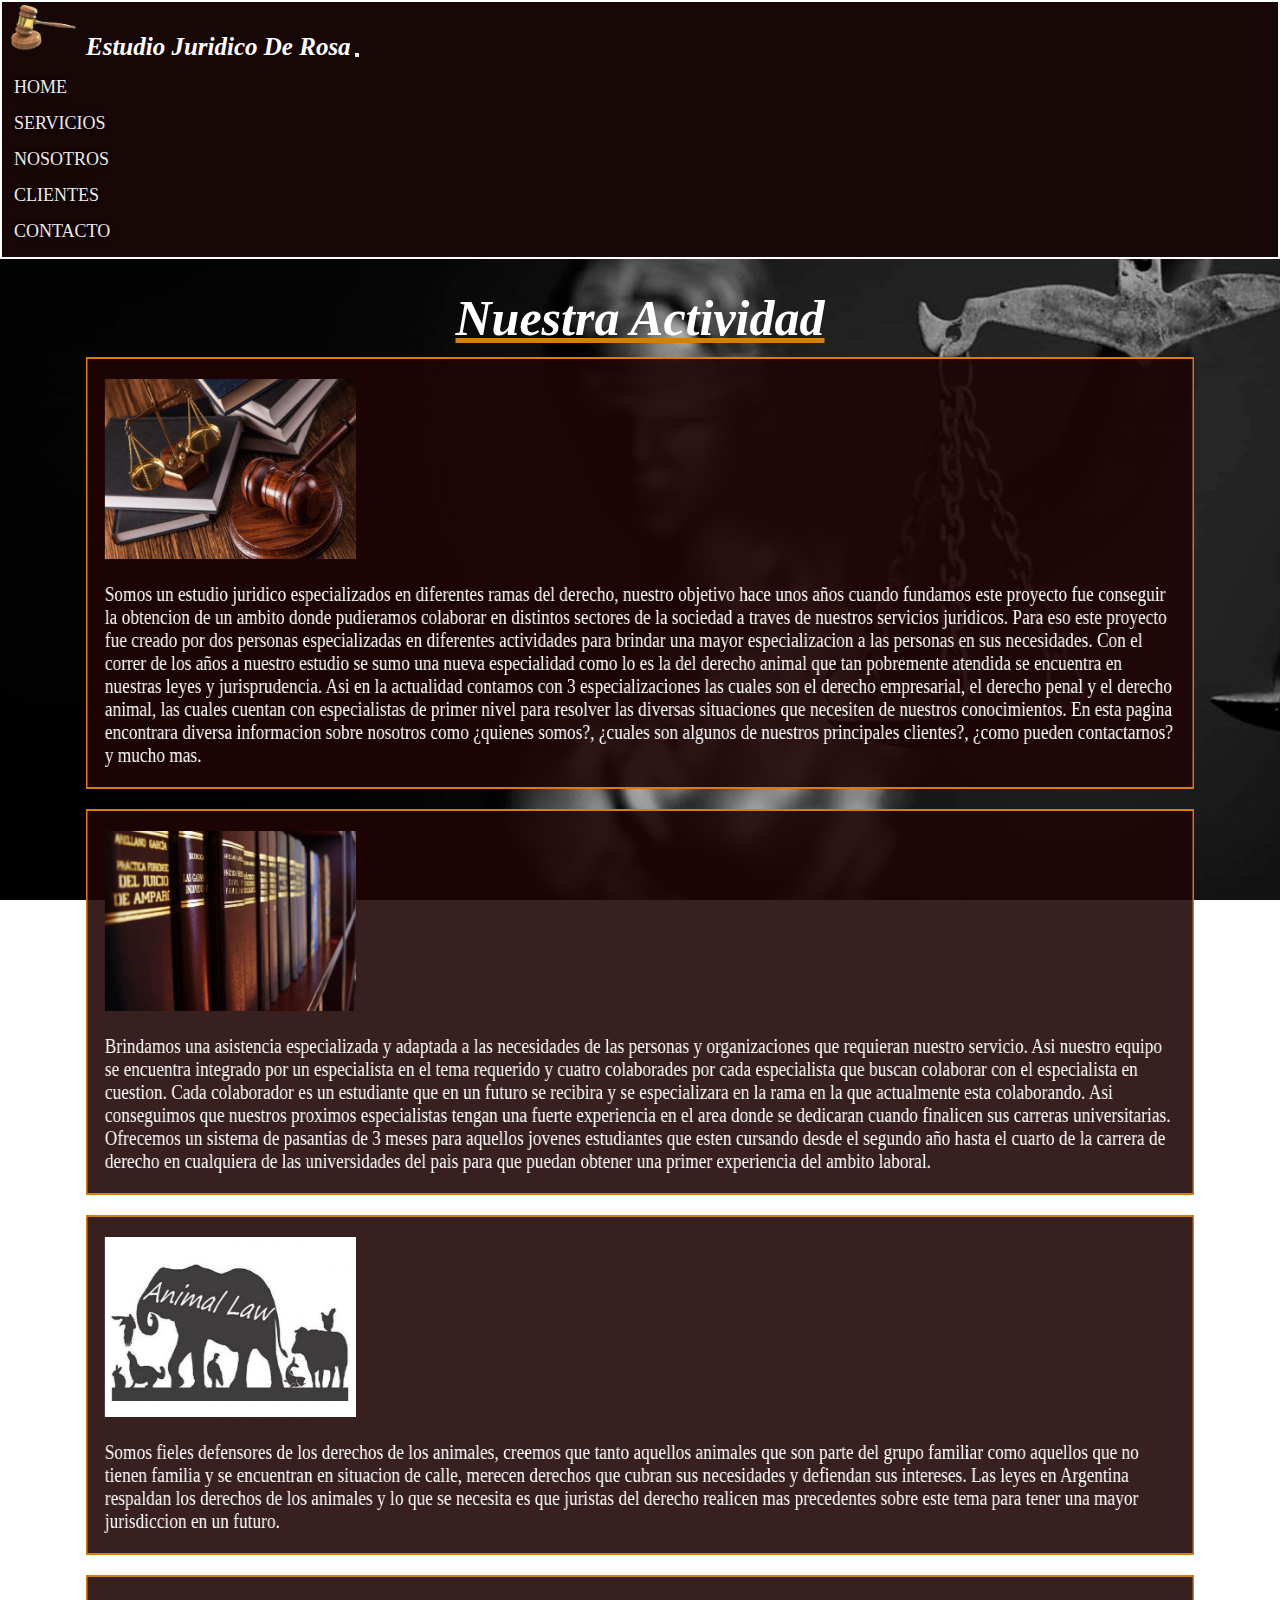
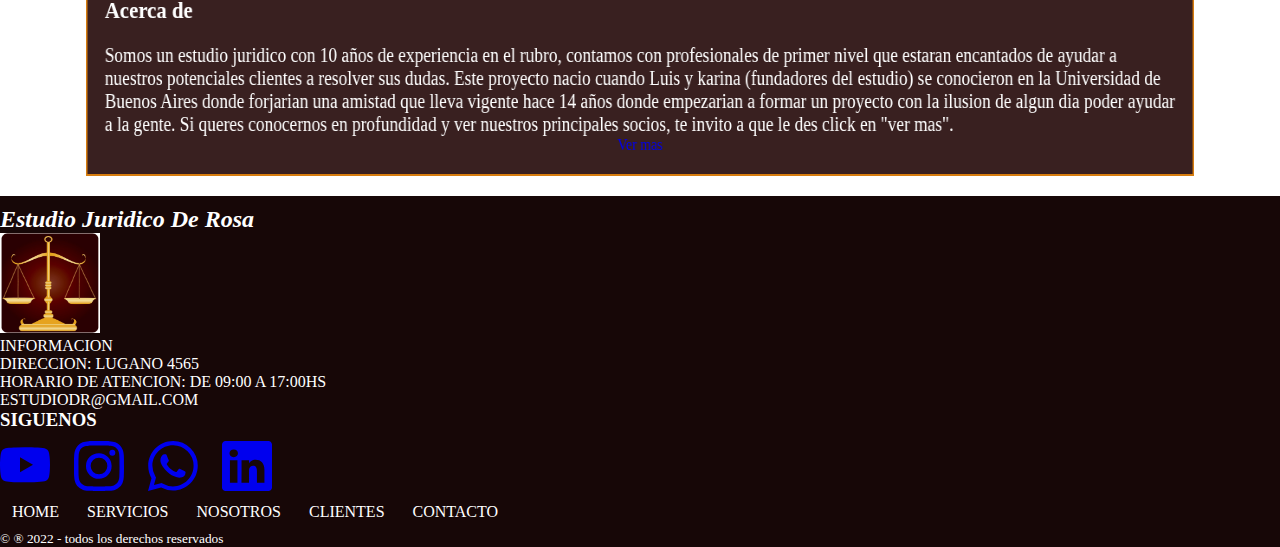
==== commit 38147994: "agregando forma al texto" ====
--- a/index.html
+++ b/index.html
@@ -22,34 +22,37 @@
 <body>
     <section class="grid1">
         <header class="container-fluid">
-            <nav class="navbar navbar-expand-lg navbar-dark">
-                <a class="navbar-brand" href="#"><img src="./assets/martillo-justicia-removebg-preview.png"
-                        alt="martillo"></a>
-                <a class="tituloestudio navbar-brand" href="#">Estudio Juridico De Rosa</a>
-                <button class="navbar-toggler" type="button" data-toggle="collapse" data-target="#collapsibleNavbar">
-                    <span class="navbar-toggler-icon"></span>
-                </button>
-
-                <div class="collapse navbar-collapse justify-content-end" id="collapsibleNavbar">
-                    <ul class="navbar-nav">
-                        <li class="nav-item">
-                            <a class="nav-link" href="#">Home</a>
-                        </li>
-                        <li class="nav-item">
-                            <a class="nav-link" href="./pages/servicios.html">Servicios</a>
-                        </li>
-                        <li class="nav-item">
-                            <a class="nav-link" href="./pages/nosotros.html">Nosotros</a>
-                        </li>
-                        <li class="nav-item">
-                            <a class="nav-link" href="./pages/clientes.html">Clientes</a>
-                        </li>
-                        <li class="nav-item">
-                            <a class="nav-link" href="./pages/contacto.html">Contacto</a>
-                        </li>
-                    </ul>
-                </div>
-            </nav>
+            <div class="row flex-column flex-row">
+                <nav class="navbar navbar-expand-lg navbar-dark">
+                    <a class="navbar-brand" href="#"><img src="./assets/martillo-justicia-removebg-preview.png"
+                            alt="martillo"></a>
+                    <a class="tituloestudio navbar-brand" href="#">Estudio Juridico De Rosa</a>
+                    <button class="navbar-toggler" type="button" data-toggle="collapse"
+                        data-target="#collapsibleNavbar">
+                        <span class="navbar-toggler-icon"></span>
+                    </button>
+
+                    <div class="collapse navbar-collapse justify-content-end" id="collapsibleNavbar">
+                        <ul class="navbar-nav">
+                            <li class="nav-item">
+                                <a class="nav-link" href="#">Home</a>
+                            </li>
+                            <li class="nav-item">
+                                <a class="nav-link" href="./pages/servicios.html">Servicios</a>
+                            </li>
+                            <li class="nav-item">
+                                <a class="nav-link" href="./pages/nosotros.html">Nosotros</a>
+                            </li>
+                            <li class="nav-item">
+                                <a class="nav-link" href="./pages/clientes.html">Clientes</a>
+                            </li>
+                            <li class="nav-item">
+                                <a class="nav-link" href="./pages/contacto.html">Contacto</a>
+                            </li>
+                        </ul>
+                    </div>
+                </nav>
+            </div>
         </header>
         <main class="container-fluid">
             <h2 class="tituloindex">nuestra actividad</h2>
@@ -58,7 +61,8 @@
                     <article class="art1 col-xs-12 col-sm-12 col-md-6 col-lg-12 text-center">
                         <img src="assets/foto-Estudio-Juridico-Maria-Victoria-Giorda-01.jpg"
                             class="rounded-circle img-fluid" alt="libros juridicos, balanza y martillo">
-                        <p class="textoindex text-center">Somos un estudio juridico especializados en diferentes ramas del derecho,
+                        <p class="textoindex text-center">Somos un estudio juridico especializados en diferentes ramas
+                            del derecho,
                             nuestro objetivo hace unos años cuando fundamos este proyecto fue conseguir la obtencion de
                             un ambito donde pudieramos colaborar en distintos sectores de la sociedad a traves de
                             nuestros servicios juridicos. Para eso este proyecto fue creado por dos personas
@@ -68,25 +72,30 @@
                             nuestras leyes y jurisprudencia. Asi en la actualidad contamos con 3 especializaciones las
                             cuales son el derecho empresarial, el derecho penal y el derecho animal, las cuales cuentan
                             con especialistas de primer nivel para resolver las diversas situaciones que necesiten de
-                            nuestros conocimientos. En esta pagina encontrara diversa informacion sobre nosotros como ¿quienes somos?,
-                            ¿cuales son algunos de nuestros principales clientes?, ¿como pueden contactarnos? y mucho mas.</p>
+                            nuestros conocimientos. En esta pagina encontrara diversa informacion sobre nosotros como
+                            ¿quienes somos?,
+                            ¿cuales son algunos de nuestros principales clientes?, ¿como pueden contactarnos? y mucho
+                            mas.</p>
                     </article>
                     <article class="art1 col-xs-12 col-sm-12 col-md-6 col-lg-12 text-center">
                         <img src="assets/juridico2.jpg" class="rounded-circle img-fluid" alt="libros en estanteria">
-                        <p class="textoindex text-center">Brindamos una asistencia especializada y adaptada a las necesidades de
+                        <p class="textoindex text-center">Brindamos una asistencia especializada y adaptada a las
+                            necesidades de
                             las personas y organizaciones que requieran nuestro servicio. Asi nuestro equipo se
                             encuentra integrado por un especialista en el tema requerido y cuatro colaborades por cada
                             especialista que buscan colaborar con el especialista en cuestion. Cada colaborador es un
                             estudiante que en un futuro se recibira y se especializara en la rama en la que actualmente
                             esta colaborando. Asi conseguimos que nuestros proximos especialistas tengan una fuerte
-                            experiencia en el area donde se dedicaran cuando finalicen sus carreras universitarias. 
-                            Ofrecemos un sistema de pasantias de 3 meses para aquellos jovenes estudiantes que esten 
-                            cursando desde el segundo año hasta el cuarto de la carrera de derecho en cualquiera de las 
-                            universidades del pais para que puedan obtener una primer experiencia del ambito laboral.</p>
+                            experiencia en el area donde se dedicaran cuando finalicen sus carreras universitarias.
+                            Ofrecemos un sistema de pasantias de 3 meses para aquellos jovenes estudiantes que esten
+                            cursando desde el segundo año hasta el cuarto de la carrera de derecho en cualquiera de las
+                            universidades del pais para que puedan obtener una primer experiencia del ambito laboral.
+                        </p>
                     </article>
                     <article class="art1 col-xs-12  col-sm-12 col-md-6 col-lg-6 text-center">
                         <img src="assets/Animal Law Picture.jpg" class="rounded-circle img-fluid" alt="derecho animal">
-                        <p class="textoindex text-center">Somos fieles defensores de los derechos de los animales, creemos que
+                        <p class="textoindex text-center">Somos fieles defensores de los derechos de los animales,
+                            creemos que
                             tanto aquellos animales que son parte del grupo familiar como aquellos que no tienen familia
                             y se encuentran en situacion de calle, merecen derechos que cubran sus necesidades y
                             defiendan sus intereses. Las leyes en Argentina respaldan los derechos de los animales y lo
@@ -95,14 +104,17 @@
                     </article>
                     <article class="art1 col-xs-12  col-sm-12 col-md-6 col-lg-6">
                         <h2 class="text-center">Acerca de</h2>
-                        <p class="textoindex text-center">Somos un estudio juridico con 10 años de experiencia en el rubro,
+                        <p class="textoindex text-center">Somos un estudio juridico con 10 años de experiencia en el
+                            rubro,
                             contamos con profesionales de primer nivel que estaran encantados de ayudar a nuestros
                             potenciales clientes a resolver sus dudas. Este proyecto nacio cuando Luis y karina
                             (fundadores del estudio) se conocieron en la Universidad de Buenos Aires donde forjarian una
                             amistad que lleva vigente hace 14 años donde empezarian a formar un proyecto con la ilusion
                             de algun dia poder ayudar a la gente. Si queres conocernos en profundidad y ver nuestros
                             principales socios, te invito a que le des click en "ver mas".</p>
-                        <a href="./pages/nosotros.html" class="btn btn-primary text-center">Ver mas</a>
+                        <div style="text-align: center;">
+                            <a href="./pages/nosotros.html" class="btn btn-primary">Ver mas</a>
+                        </div>
                     </article>
                 </div>
             </section>
@@ -186,4 +198,5 @@
     </div>
     </section>
 </body>
+
 </html>--- a/css/nosotros.css
+++ b/css/nosotros.css
@@ -10,32 +10,47 @@
 header {
   background-color: rgb(23, 7, 7);
   border: 2px solid white;
+  position: sticky;
+  z-index: 1;
 }
 header .navbar-dark .nav-link {
   color: rgb(241, 233, 233) !important;
 }
 
+.mainnosotros {
+  padding-top: 30px;
+}
 .mainnosotros .titulo22 {
   display: flex;
   justify-content: center;
   color: white;
-  text-decoration: underline;
-  font-size: 40px;
+  text-decoration: underline rgb(215, 125, 15);
+  font-size: 50px;
   padding-bottom: 10px;
-  text-transform: uppercase;
+  text-transform: capitalize;
+  font-family: "Cormorant SC", serif;
+  font-style: italic;
+  text-align: center;
 }
 .mainnosotros .nosotrostexto {
   color: white;
   text-align: center;
+  font-size: 20px;
+  font-style: italic;
 }
 .mainnosotros .nuestroequipo {
-  display: flex;
-  justify-content: center;
-  color: white;
-  text-decoration: underline;
-  font-size: 40px;
-  padding-bottom: 10px;
-  text-transform: uppercase;
+  text-align: center;
+}
+.mainnosotros .nuestroequipo {
+  display: flex;
+  justify-content: center;
+  color: white;
+  text-decoration: underline rgb(215, 125, 15);
+  font-size: 50px;
+  padding-bottom: 20px;
+  text-transform: capitalize;
+  font-style: italic;
+  font-family: "Cormorant SC", serif;
 }
 .mainnosotros .artnos {
   transform: rotateY(30deg);
@@ -44,10 +59,6 @@
   padding: 20px;
   margin-bottom: 20px;
 }
-.mainnosotros :hover {
-  transform: scale(1);
-  border-radius: 20px;
-}
 .mainnosotros .nombres {
   text-shadow: 0 0 10px #000;
 }
@@ -60,7 +71,6 @@
 
 .nosfooter {
   background-color: rgb(23, 7, 7);
-  border: 2px solid white;
   color: white;
   padding-top: 10px;
 }
@@ -99,9 +109,6 @@
 .nosfooter .siguenos {
   text-transform: uppercase;
   font-family: "Times New Roman", Times, serif;
-}
-.nosfooter .derechonoso {
-  background-color: blue;
 }
 .nosfooter .espacios, .nosfooter .espacios4, .nosfooter .espacios3, .nosfooter .espacios2, .nosfooter .espacios1 {
   letter-spacing: 20px;
@@ -122,7 +129,7 @@
   color: white;
   font-family: "Cormorant SC", serif;
   font-style: italic;
-  font-size: 40px;
+  font-size: 25px;
   font-weight: bold;
 }
 header .tituloestudio :hover {
@@ -157,15 +164,19 @@
   background-image: url(../assets/fondopagina.jpg);
   background-size: cover;
   background-attachment: fixed;
+  padding-top: 30px;
 }
 main .tituloindex {
   display: flex;
   justify-content: center;
   color: white;
-  text-decoration: underline;
-  font-size: 40px;
+  text-decoration: underline rgb(215, 125, 15);
+  font-size: 50px;
   padding-bottom: 10px;
-  text-transform: uppercase;
+  text-transform: capitalize;
+  font-family: "Cormorant SC", serif;
+  font-style: italic;
+  text-align: center;
 }
 main .art1 {
   background-color: rgba(33, 5, 5, 0.89);
@@ -177,13 +188,10 @@
   padding: 20px;
   margin-bottom: 20px;
 }
-main :hover {
-  transform: scale(1);
-  border-radius: 20px;
-}
-main .btn-primary:hover {
-  background-color: rgb(233, 150, 72);
-  color: rgb(70, 220, 247);
+main .art1 .textoindex {
+  padding-top: 20px;
+  font-size: 20px;
+  font-family: "Times New Roman", Times, serif;
 }
 main img {
   height: 180px;
@@ -197,33 +205,47 @@
 .mainservi .tituloservi {
   display: flex;
   justify-content: center;
-  font-size: 40px;
-  text-transform: uppercase;
-  text-decoration: underline;
+  font-size: 50px;
+  text-transform: capitalize;
+  text-decoration: underline rgb(215, 125, 15);
+  font-family: "Cormorant SC", serif;
+  font-style: italic;
+  padding-bottom: 20px;
+  text-align: center;
 }
 .mainservi .articulo1servi {
   background-color: rgba(33, 5, 5, 0.89);
   border: 2px solid rgb(215, 125, 15);
   transition-duration: 2s;
-}
-.mainservi .articulo1servi:hover {
-  transform: scale(1.1);
+  margin-bottom: 20px;
+  margin-top: 10px;
 }
 .mainservi .articulo2servi {
   background-color: rgba(33, 5, 5, 0.89);
   border: 2px solid rgb(215, 125, 15);
   transition-duration: 2s;
-}
-.mainservi .articulo2servi:hover {
-  transform: scale(1.1);
+  margin-bottom: 20px;
 }
 .mainservi .articulo3servi {
   background-color: rgba(33, 5, 5, 0.89);
   border: 2px solid rgb(215, 125, 15);
   transition-duration: 2s;
-}
-.mainservi .articulo3servi:hover {
-  transform: scale(1.1);
+  margin-bottom: 20px;
+}
+.mainservi .titulo2servi {
+  padding-top: 20px;
+  padding-bottom: 10px;
+  text-transform: capitalize;
+}
+.mainservi .parrafoservi {
+  font-family: "Times New Roman", Times, serif;
+  font-size: 20px;
+  padding-top: 20px;
+  padding-bottom: 10px;
+}
+.mainservi .carousel-inner {
+  margin-top: 20px;
+  margin-bottom: 20px;
 }
 .mainservi .carousel-inner img {
   width: 100%;
@@ -250,125 +272,88 @@
   background-image: url(../assets/fondopagina.jpg);
   background-size: cover;
   background-attachment: fixed;
-  gap: 20px;
   padding: 10px;
   color: white;
+  padding-top: 30px;
 }
 .mainclientes .clien0 .tituloclientes {
-  font-size: 40px;
-  text-transform: uppercase;
-  text-decoration: underline;
+  font-size: 50px;
+  text-transform: capitalize;
+  text-decoration: underline rgb(215, 125, 15);
+  font-family: "Cormorant SC", serif;
+  font-style: italic;
 }
 .mainclientes .clien0 .parrafocliente {
   padding: 10px;
+  font-size: 20px;
+  text-align: center;
+  font-style: italic;
 }
 .mainclientes .nombrecliente {
   padding: 10px;
   font-style: italic;
   text-transform: uppercase;
 }
+.mainclientes .probando {
+  padding: 80px;
+}
 .mainclientes .clien1 {
   background-color: rgba(33, 5, 5, 0.89);
   border: 2px solid rgb(215, 125, 15);
   text-align: center;
-  transform: skewX(10deg);
 }
 .mainclientes .clien2 {
   background-color: rgba(33, 5, 5, 0.89);
   border: 2px solid rgb(215, 125, 15);
   text-align: center;
-  transform: skewX(10deg);
+}
+.mainclientes .clien2 img {
+  height: 400px;
 }
 .mainclientes .clien3 {
   background-color: rgba(33, 5, 5, 0.89);
   border: 2px solid rgb(215, 125, 15);
   text-align: center;
-  transform: skewX(10deg);
 }
 .mainclientes .parra1 {
   padding: 10px;
+  padding-top: 60px;
+  font-size: 20px;
+}
+.mainclientes .parra2 {
+  padding-top: 50px;
+  font-size: 20px;
+}
+.mainclientes .parrafosecundario {
+  font-size: 20px;
+  padding-top: 10px;
 }
 
 /* page contacto */
-.btn--red {
-  background-color: rgba(33, 5, 5, 0.89);
-  border: 2px solid rgb(215, 125, 15);
-  font-family: Times;
-  color: red;
-  font-size: 25px;
-}
-
-.btn--yellow {
-  background-color: rgba(33, 5, 5, 0.89);
-  border: 2px solid rgb(215, 125, 15);
-  font-family: arial;
-  color: yellow;
-  font-size: 25px;
-}
-
-.btn--green {
-  background-color: rgba(33, 5, 5, 0.89);
-  border: 2px solid rgb(215, 125, 15);
-  font-family: curisve;
-  color: green;
-  font-size: 25px;
-}
-
-.btn--pink {
-  background-color: rgba(33, 5, 5, 0.89);
-  border: 2px solid rgb(215, 125, 15);
-  font-family: sans-serif;
-  color: pink;
-  font-size: 25px;
-}
-
-.btn--purple {
-  background-color: rgba(33, 5, 5, 0.89);
-  border: 2px solid rgb(215, 125, 15);
-  font-family: helvetica;
-  color: purple;
-  font-size: 25px;
-}
-
-.btn--blue {
-  background-color: rgba(33, 5, 5, 0.89);
-  border: 2px solid rgb(215, 125, 15);
-  font-family: verdana;
-  color: blue;
-  font-size: 25px;
-}
-
-.btn--white {
-  background-color: rgba(33, 5, 5, 0.89);
-  border: 2px solid rgb(215, 125, 15);
-  font-family: fantasy;
-  color: white;
-  font-size: 25px;
-}
-
 .maincontacto {
   grid-area: maincontacto;
   background-image: url(../assets/fondopagina.jpg);
   background-size: cover;
   background-attachment: fixed;
-  display: grid;
-  grid-template-columns: 1fr;
-  gap: 20px;
-  padding: 10px;
-  color: white;
+  max-width: 100%;
+  color: white;
+  padding-top: 30px;
 }
 .maincontacto .titulocontacto {
   display: flex;
   justify-content: center;
   font-size: 50px;
-  text-transform: uppercase;
-  text-decoration: underline;
+  text-transform: capitalize;
+  text-decoration: underline rgb(215, 125, 15);
   font-family: cursive;
   animation-duration: 2s;
   animation-name: aparecer;
   animation-delay: 5s;
   animation-direction: alternate;
   animation-iteration-count: infinite;
+  font-family: "Cormorant SC", serif;
+  font-style: italic;
+  padding-bottom: 30px;
 }
 @keyframes aparecer {
   0% {
@@ -386,7 +371,7 @@
   transition: all 2s;
 }
 .maincontacto .formulario :focus {
-  font-size: 50px;
+  font-size: 20px;
   border: 4px solid cornflowerblue color red;
 }
 .maincontacto .formulario ::placeholder {
@@ -395,31 +380,40 @@
   text-align: center;
   font-style: italic;
 }
+.maincontacto .formulario .formu {
+  font-size: 25px;
+  font-style: italic;
+  font-family: "Times New Roman", Times, serif;
+}
+.maincontacto .formulario .comens {
+  height: 180px;
+}
+.maincontacto .formulario .btn {
+  width: 100px;
+}
 .maincontacto .map {
-  display: grid;
   place-self: center;
 }
 .maincontacto .map .titulomapa {
   display: flex;
   justify-content: center;
-  font-size: 30px;
-  text-transform: uppercase;
-  text-decoration: underline;
+  font-size: 50px;
+  text-transform: capitalize;
+  text-decoration: underline rgb(215, 125, 15);
   animation-duration: 2s;
   animation-name: aparecer;
   animation-delay: 5s;
   animation-direction: alternate;
   animation-iteration-count: infinite;
+  margin-bottom: 20px;
+  font-family: "Cormorant SC", serif;
+  font-style: italic;
 }
 .maincontacto .map .mapa {
-  display: grid;
   place-self: center;
   height: 280px;
-  width: 380px;
-}
-.maincontacto .map .mapa:hover {
-  transform: scale(1.1);
-  transition: all 2s;
+  width: 320px;
+  margin-bottom: 20px;
 }
 
 /*# sourceMappingURL=nosotros.css.map */
